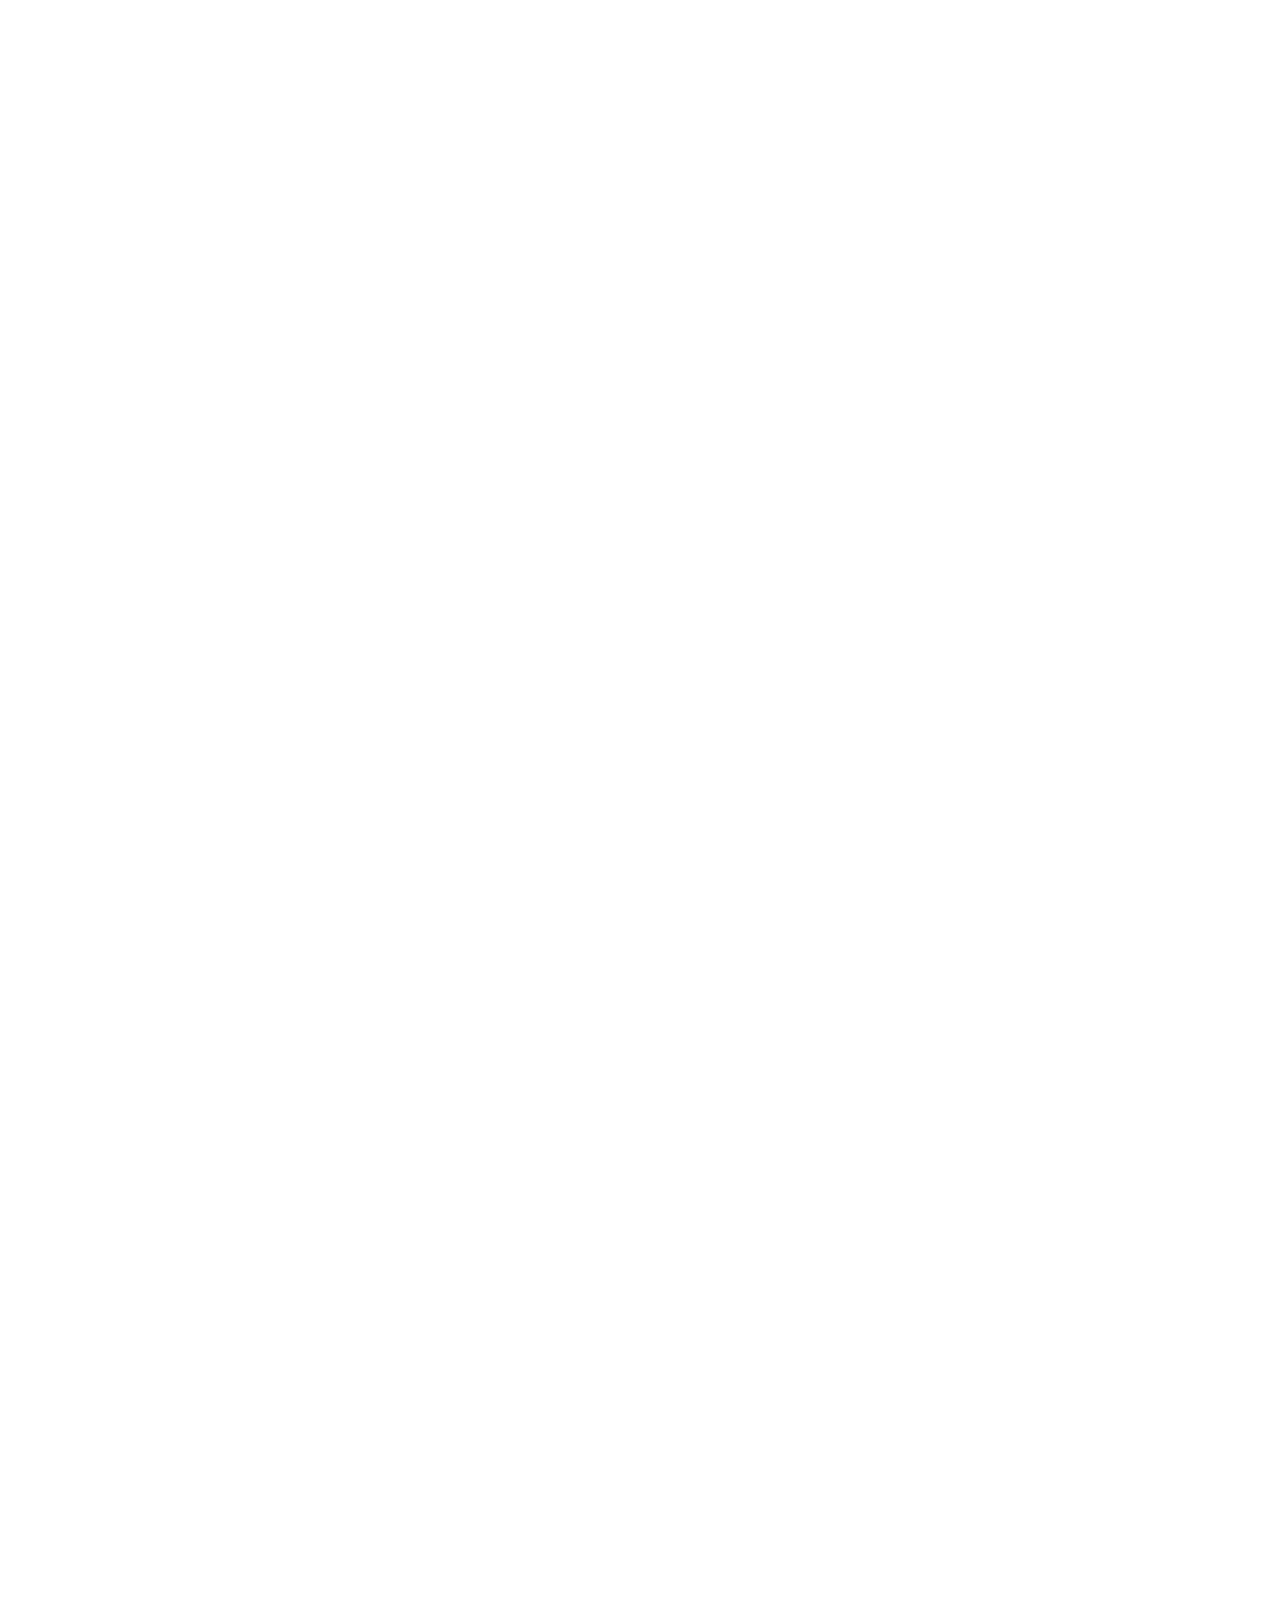
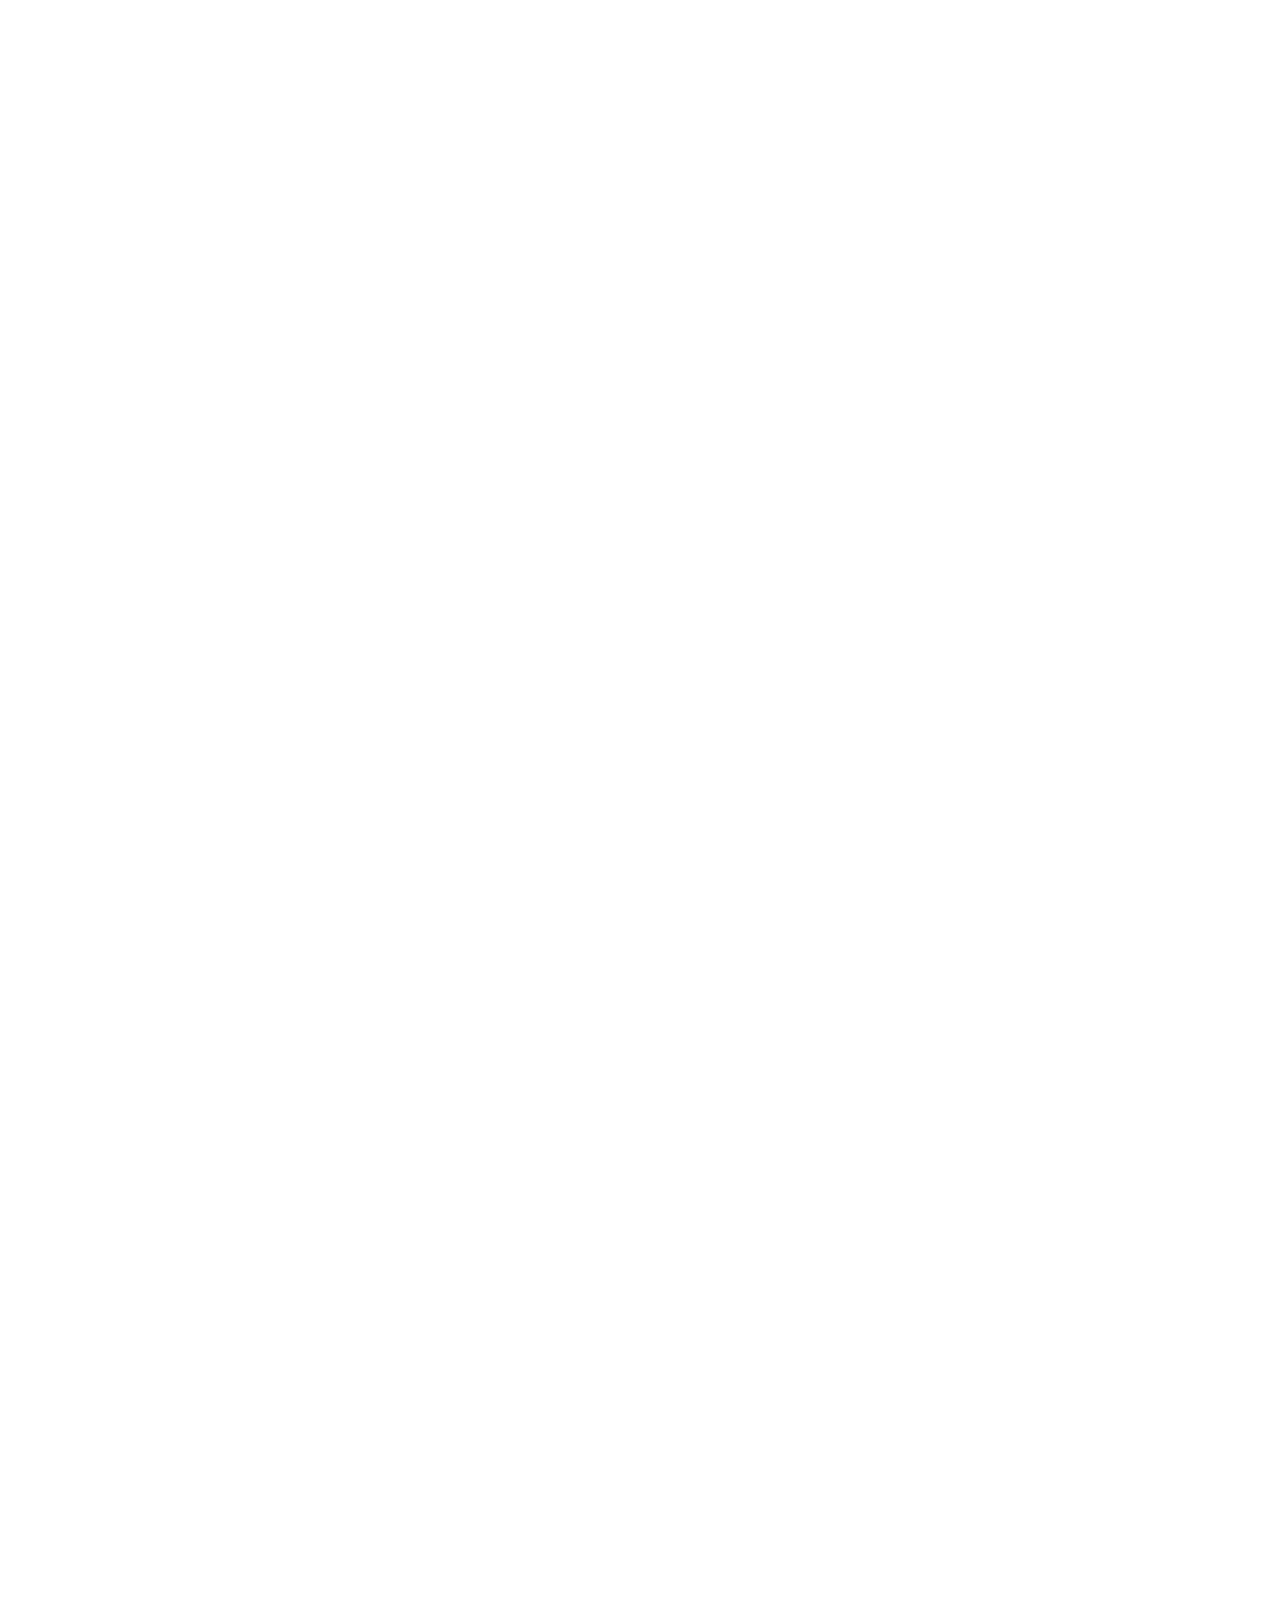
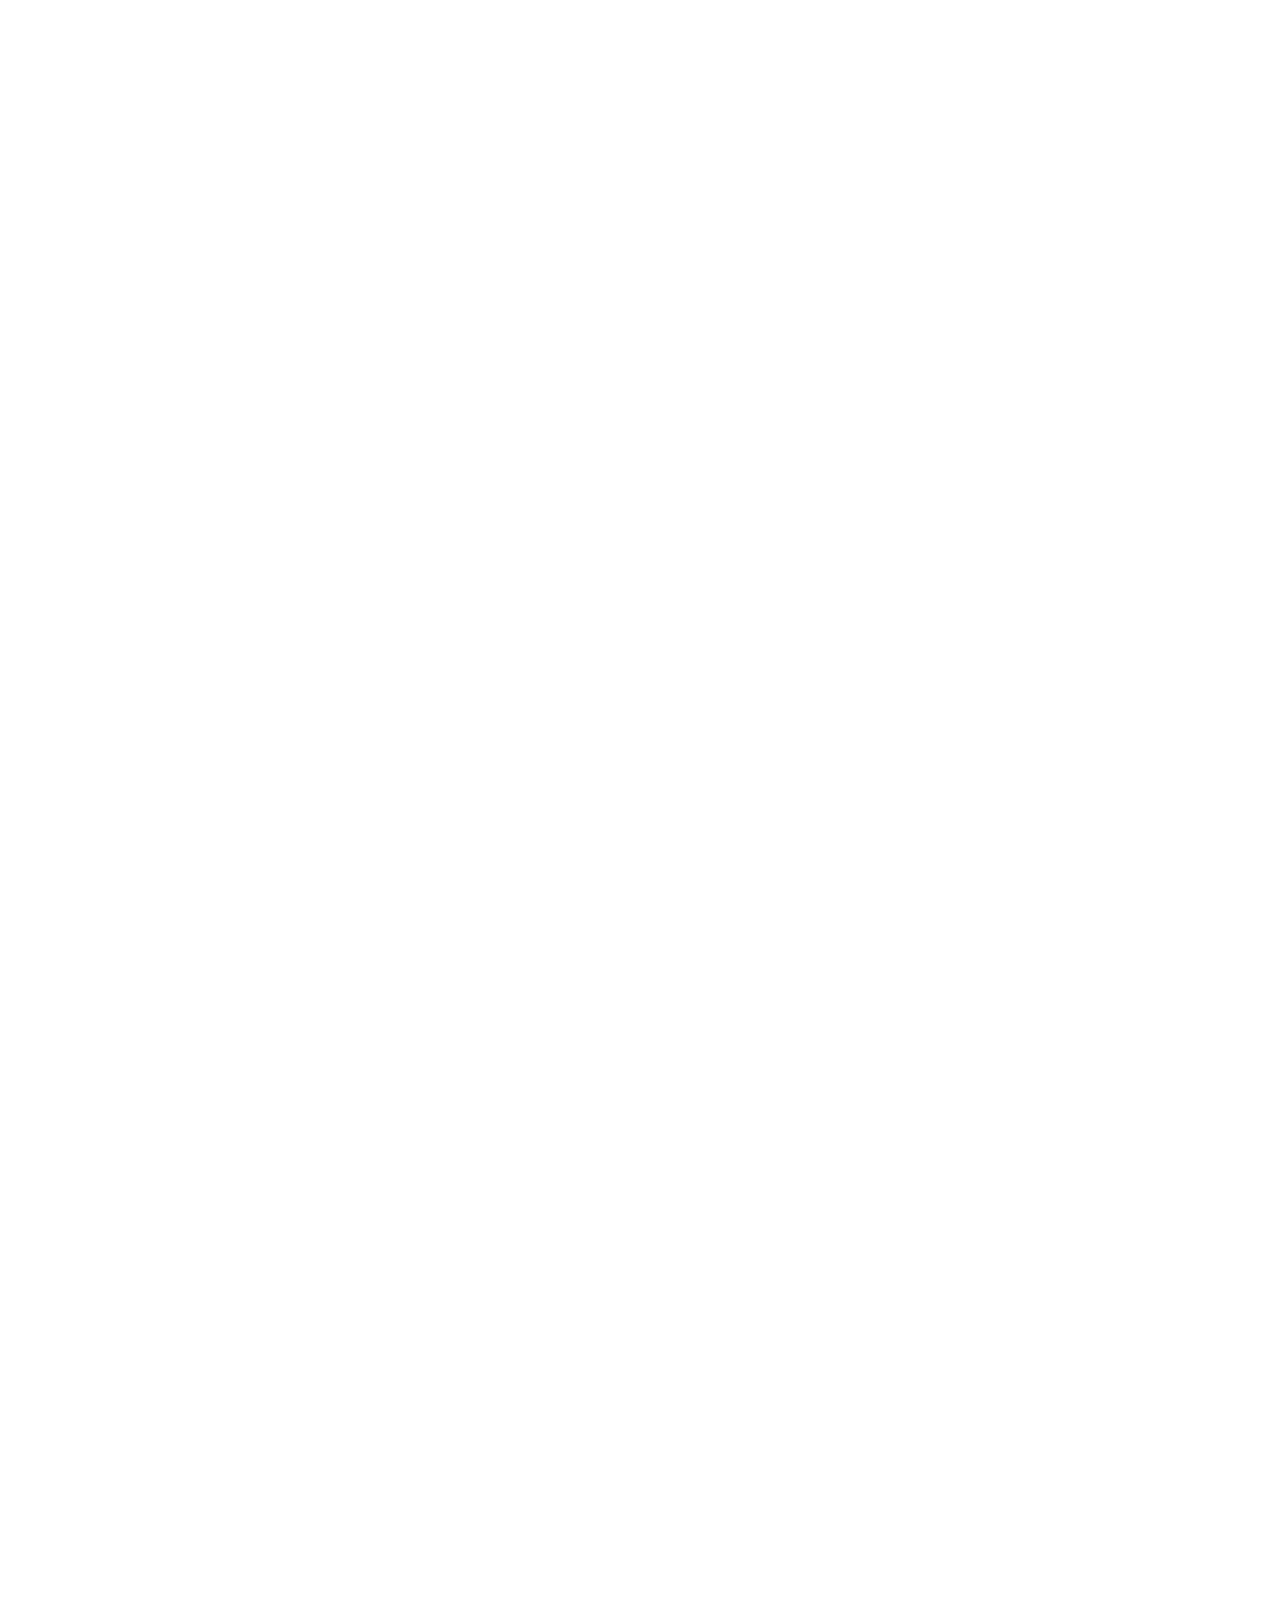
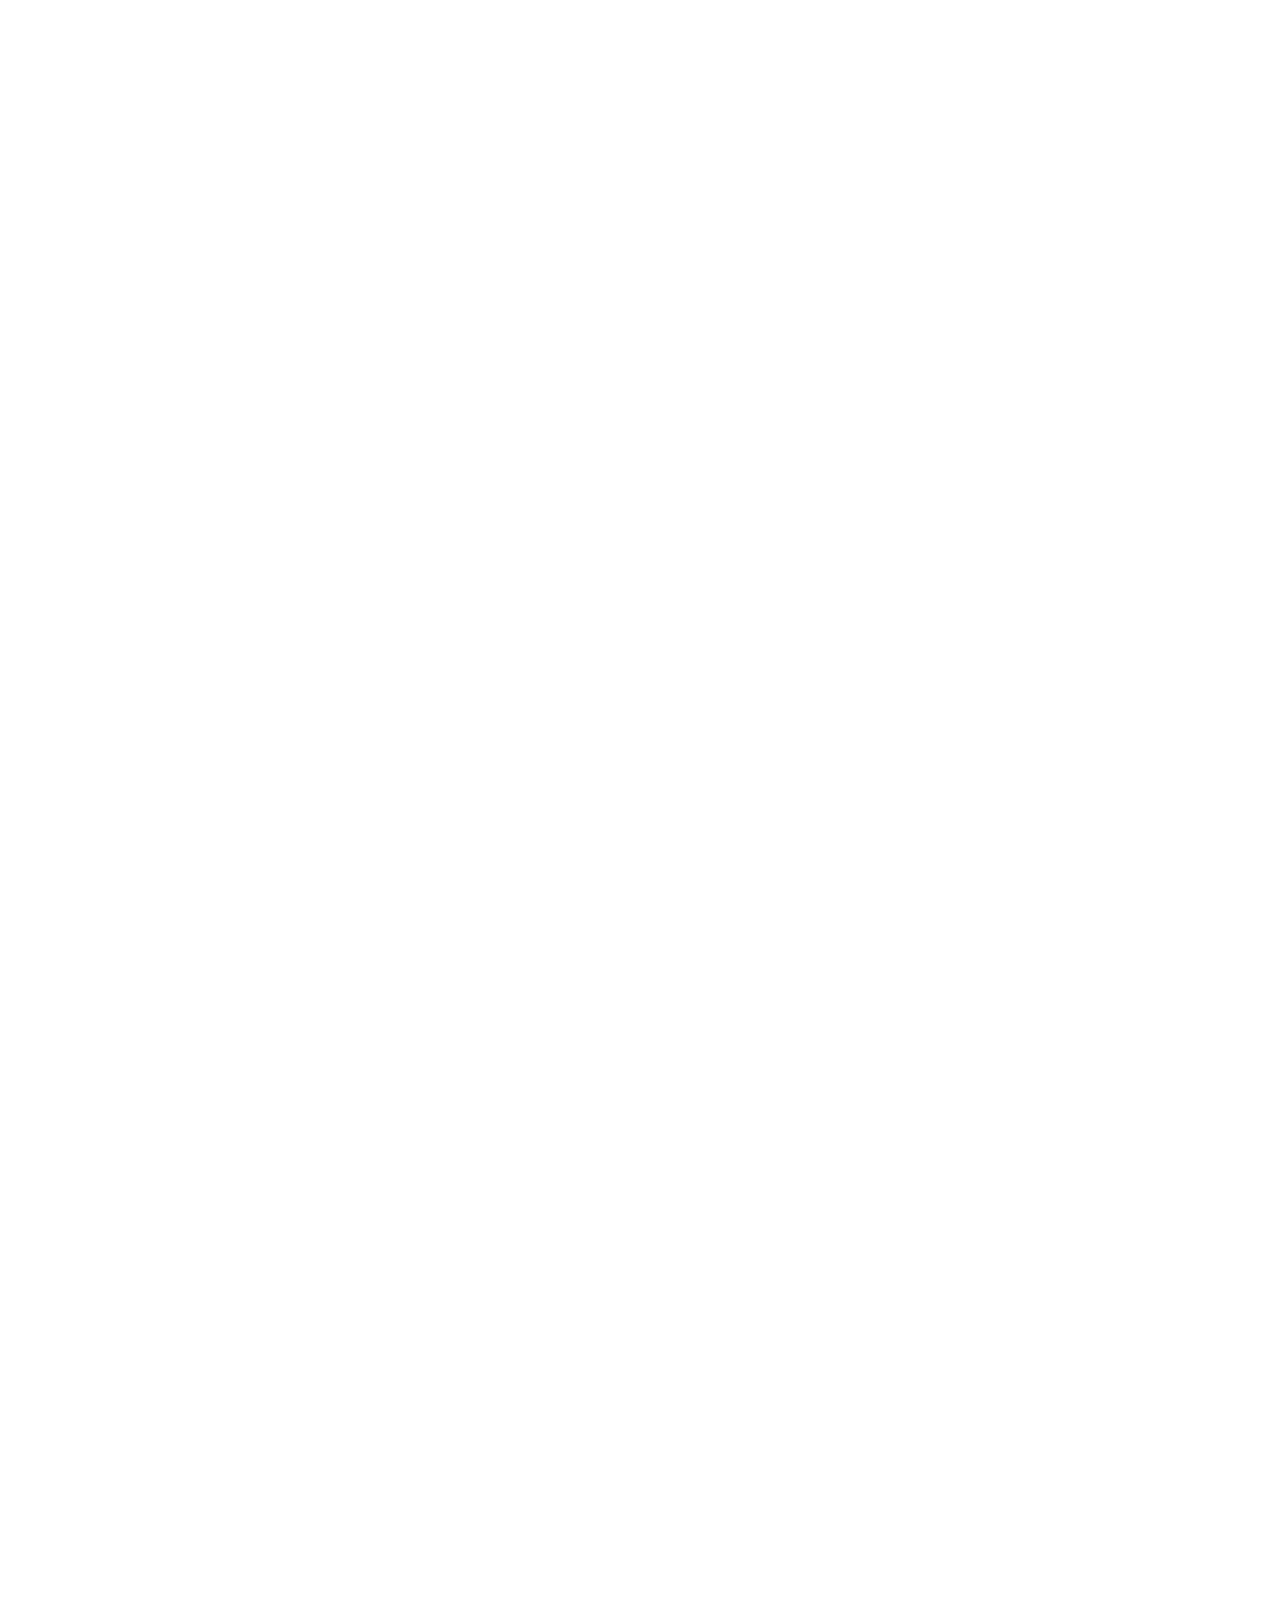
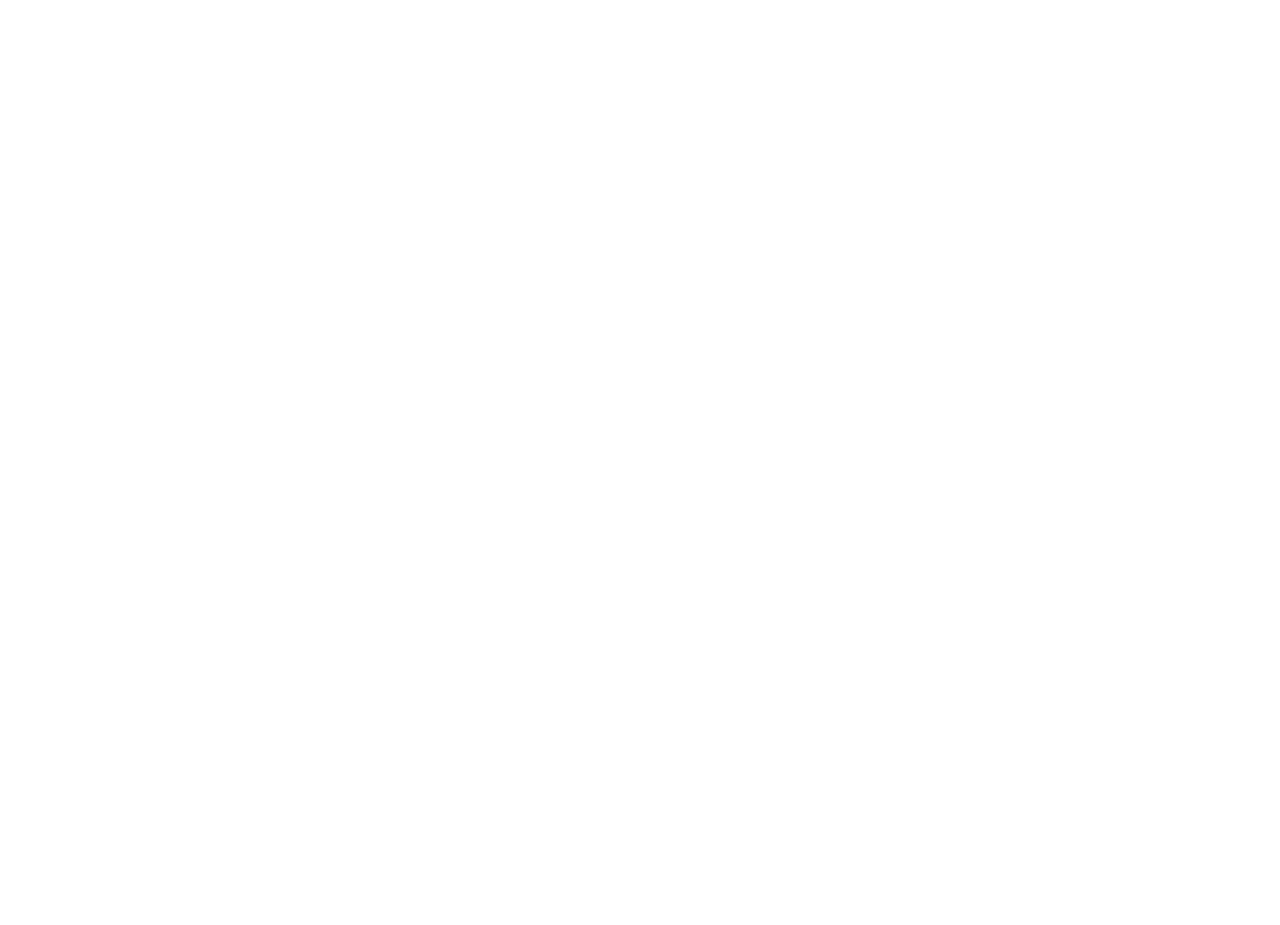
==== index.html @ 0bf63fc5 "Add files via upload" ====
<!DOCTYPE html>
<html lang="en">
<head>
    <meta charset="UTF-8">
    <meta name="viewport" content="width=device-width, initial-scale=1.0">
    <link rel="stylesheet" href="https://cdnjs.cloudflare.com/ajax/libs/font-awesome/6.5.2/css/all.min.css" integrity="sha512-SnH5WK+bZxgPHs44uWIX+LLJAJ9/2PkPKZ5QiAj6Ta86w+fsb2TkcmfRyVX3pBnMFcV7oQPJkl9QevSCWr3W6A==" crossorigin="anonymous" referrerpolicy="no-referrer" />
    <link rel="stylesheet" href="style.css">
    <title>Document</title>
</head>
<body>
    <header>
        <nav class="top">
            <span><i class="fa-solid fa-truck"></i> fast delivery</span>
            <span>egypt</span>
        </nav>
        <nav class="sec-top">
            <img src="images/logo.png" alt="">
            <div class="search-con">
                <i class="fa-solid fa-search"></i>
                <input type="text" placeholder="search...">
            </div>
            <ul>
                <li><a href="#"><i class="fa-regular fa-circle-user"></i></a></li>
                <li><a href="#"><i class="fa-solid fa-cart-shopping"></i></a></li>
                <li><a href="#"><i class="fa-regular fa-heart"></i></a></li>
                <li><a href="#"><i class="fa-solid fa-caret-left"></i></a></li>
            </ul>
        </nav>
    </header>
    <section class="section sec1">
        <img class="first-img" src="images/charles-gaudreault-xXofYCc3hqc-unsplash-removebg-preview 1.png" alt="">
        <div class="sec-right">
            <h3>welcome to our <span>website</span></h3>
            <p>
                where we offer you the best nutritional supplements to achieve optimal health and well-being.
                We believe in the importance of balanced nutrition and healthy eating habits to enhance a better lifestyle. 
                We provide a diverse range of high-quality dietary products specifically designed to meet your health needs. 
                Our varied selection of nutritional supplements includes carefully chosen natural ingredients such as vitamins, essential minerals, amino acids, and herbal extracts. 
                We work with top manufacturing companies in the nutritional supplement industry to ensure the quality of the products we offer. 
                We meticulously test our products according to the highest industry standards to guarantee the effectiveness and safety of each item. 
                Regardless of your individual health requirements, we strive to meet them by offering a wide range of diverse nutritional supplements. 
                Whether you are looking to boost energy and vitality, build muscle, strengthen your immune system, or improve digestion, we have the perfect product for you.
            </p>
            <a href="#" class="shopbtn">shop now</a>
            <div class="links">
                <span>follow us :</span>
                <i class="fa-brands fa-instagram"></i>
                <i class="fa-brands fa-square-facebook"></i>
                <i class="fa-brands fa-x-twitter"></i>
            </div>
        </div>
        <div class="sec-left">
            <img src="images/Mask group.png" alt="">
            <h3>You will find everything you need at amazing prices</h3>
            <p>
                Shop with confidence as we provide excellent customer service and detailed guidance on product usage and recommended dosages. 
                We believe in the importance of promoting nutritional awareness and providing our customers with the necessary information to make informed and healthy choices. 
                Join us today and embark on your journey towards better health and a more active and fulfilling life. 
                Explore our wide range of nutritional supplements and get the support you need to achieve your health goals.
            </p>
            <div class="signbtns">
                <a href="#"><i class="fa-solid fa-l"></i></a>
                <a href="#"><i class="fa-solid fa-s"></i></a>
            </div>
        </div>
    </section>
    <section class="section sec3">
        <div class="column">
            <div class="image-con">
                <img src="images/img1.png" alt="">
                <h3>pre workout</h3>
            </div>
            <div class="image-con">
                <img src="images/img2.png" alt="">
                <h3>pre workout and energy</h3>
            </div>
            <div class="image-con">
                <img src="images/img3.png" alt="">
                <h3>whey protein</h3>
            </div>
        </div>
        <div class="column">
            <div class="image-con">
                <img src="images/img4.png" alt="">
                <h3>post workout and recovery</h3>
            </div>
            <div class="image-con">
                <img src="images/img5.png" alt="">
                <h3>mass gainers</h3>
            </div>
        </div>
        <div class="column">
            <div class="image-con">
                <img src="images/img6.png" alt="">
                <h3>recovery</h3>
            </div>
            <div class="image-con">
                <img src="images/img7.png" alt="">
                <h3>fat burners</h3>
            </div>
        </div>
    </section>
    <section class="section sec4">
        <h3 class="main-title">offers</h3>
        <div class="cardsWraper">
            <div class="offers">
                <img class="offer" src="images/slider 1.png" alt="">
                <img class="offer" src="images/slider 1.png" alt="">
                <img class="offer" src="images/slider 1.png" alt="">
            </div>
            <div class="sec-offer-con">
                <img class="sec-offer" src="images/slider 1.png" alt="">
                <img class="sec-offer" src="images/slider 1.png" alt="">
            </div>
        </div>
    </section>
    <section class="section sec2">
        <img src="images/Group 1.png" alt="" class="poster">
        <div class="most-selling-con">
            <h3 class="main-title">Most sellers</h3>
            <div class="pro-cards">
                <div class="pro-card">
                    <span class="sold">sold out</span>
                    <div class="img-con">
                        <img src="images/IMG_20230422_012221_579.png" alt="">    
                        <div class="shadow-con">
                            <div class="buttons">
                                <a href="" class="cart"><i class="fa-solid fa-cart-shopping"></i></a>
                                <a href=""><i class="fa-regular fa-heart"></i></a>
                            </div>
                        </div>   
                    </div>
                    <div class="details-con">
                        <h3>MR.X whey ripped</h3>
                        <p>Lorem ipsum dolor sit amet consectetur adipisicing elit. Velit corrupti natus modi ut doloribus atque. Provident cupiditate facere quas vel.</p>
                        <span class="rev">100 review</span>
                        <div style="width: 100%;display: flex; justify-content: space-around; align-items: center;flex-direction: row;flex-wrap: nowrap;">
                            <span class="prev">1000 LE</span>
                            <span class="price">999 LE</span>
                        </div>
                    </div>
                </div>
                <div class="pro-card">
                    <div class="img-con">
                        <img src="images/IMG_20230422_012221_579.png" alt="">    
                        <div class="shadow-con">
                            <div class="buttons">
                                <a href="" class="cart"><i class="fa-solid fa-cart-shopping"></i></a>
                                <a href=""><i class="fa-regular fa-heart"></i></a>
                            </div>
                        </div>   
                    </div>
                    <div class="details-con">
                        <h3>MR.X whey ripped</h3>
                        <p>Lorem ipsum dolor sit amet consectetur adipisicing elit. Velit corrupti natus modi ut doloribus atque. Provident cupiditate facere quas vel.</p>
                        <span class="rev">100 review</span>
                        <div style="width: 100%;display: flex; justify-content: space-around; align-items: center;flex-direction: row;flex-wrap: nowrap;">
                            <span class="prev">1000 LE</span>
                            <span class="price">999 LE</span>
                        </div>
                    </div>
                </div>
                <div class="pro-card">
                    <div class="img-con">
                        <img src="images/IMG_20230422_012221_579.png" alt="">    
                        <div class="shadow-con">
                            <div class="buttons">
                                <a href="" class="cart"><i class="fa-solid fa-cart-shopping"></i></a>
                                <a href=""><i class="fa-regular fa-heart"></i></a>
                            </div>
                        </div>   
                    </div>
                    <div class="details-con">
                        <h3>MR.X whey ripped</h3>
                        <p>Lorem ipsum dolor sit amet consectetur adipisicing elit. Velit corrupti natus modi ut doloribus atque. Provident cupiditate facere quas vel.</p>
                        <span class="rev">100 review</span>
                        <div style="width: 100%;display: flex; justify-content: space-around; align-items: center;flex-direction: row;flex-wrap: nowrap;">
                            <span class="prev">1000 LE</span>
                            <span class="price">999 LE</span>
                        </div>
                    </div>
                </div>
                <div class="pro-card">
                    <div class="img-con">
                        <img src="images/IMG_20230422_012221_579.png" alt=""> 
                        <div class="shadow-con">
                            <div class="buttons">
                                <a href="" class="cart"><i class="fa-solid fa-cart-shopping"></i></a>
                                <a href=""><i class="fa-regular fa-heart"></i></a>
                            </div>
                        </div>   
                    </div>
                    <div class="details-con">
                        <h3>MR.X whey ripped</h3>
                        <p>Lorem ipsum dolor sit amet consectetur adipisicing elit. Velit corrupti natus modi ut doloribus atque. Provident cupiditate facere quas vel.</p>
                        <span class="rev">100 review</span>
                        <div style="width: 100%;display: flex; justify-content: space-around; align-items: center;flex-direction: row;flex-wrap: nowrap;">
                            <span class="prev">1000 LE</span>
                            <span class="price">999 LE</span>
                        </div>
                    </div>
                </div>
                
            </div>
        </div>
    </section>
    <section class="section sec4">
        <div class="selling-con">
            <h3 class="main-title">New</h3>
            <div class="pro-cards">
                <div class="pro-card">
                    <span class="sold">sold out</span>
                    <div class="img-con">
                        <img src="images/IMG_20230422_012221_579.png" alt="">    
                        <div class="shadow-con">
                            <div class="buttons">
                                <a href="" class="cart"><i class="fa-solid fa-cart-shopping"></i></a>
                                <a href=""><i class="fa-regular fa-heart"></i></a>
                            </div>
                        </div>   
                    </div>
                    <div class="details-con">
                        <h3>MR.X whey ripped</h3>
                        <p>Lorem ipsum dolor sit amet consectetur adipisicing elit. Velit corrupti natus modi ut doloribus atque. Provident cupiditate facere quas vel.</p>
                        <span class="rev">100 review</span>
                        <div style="width: 100%;display: flex; justify-content: space-around; align-items: center;flex-direction: row;flex-wrap: nowrap;">
                            <span class="prev">1000 LE</span>
                            <span class="price">999 LE</span>
                        </div>
                    </div>
                </div>
                <div class="pro-card">
                    <div class="img-con">
                        <img src="images/IMG_20230422_012221_579.png" alt="">    
                        <div class="shadow-con">
                            <div class="buttons">
                                <a href="" class="cart"><i class="fa-solid fa-cart-shopping"></i></a>
                                <a href=""><i class="fa-regular fa-heart"></i></a>
                            </div>
                        </div>   
                    </div>
                    <div class="details-con">
                        <h3>MR.X whey ripped</h3>
                        <p>Lorem ipsum dolor sit amet consectetur adipisicing elit. Velit corrupti natus modi ut doloribus atque. Provident cupiditate facere quas vel.</p>
                        <span class="rev">100 review</span>
                        <div style="width: 100%;display: flex; justify-content: space-around; align-items: center;flex-direction: row;flex-wrap: nowrap;">
                            <span class="prev">1000 LE</span>
                            <span class="price">999 LE</span>
                        </div>
                    </div>
                </div>
                <div class="pro-card">
                    <div class="img-con">
                        <img src="images/IMG_20230422_012221_579.png" alt="">    
                        <div class="shadow-con">
                            <div class="buttons">
                                <a href="" class="cart"><i class="fa-solid fa-cart-shopping"></i></a>
                                <a href=""><i class="fa-regular fa-heart"></i></a>
                            </div>
                        </div>   
                    </div>
                    <div class="details-con">
                        <h3>MR.X whey ripped</h3>
                        <p>Lorem ipsum dolor sit amet consectetur adipisicing elit. Velit corrupti natus modi ut doloribus atque. Provident cupiditate facere quas vel.</p>
                        <span class="rev">100 review</span>
                        <div style="width: 100%;display: flex; justify-content: space-around; align-items: center;flex-direction: row;flex-wrap: nowrap;">
                            <span class="prev">1000 LE</span>
                            <span class="price">999 LE</span>
                        </div>
                    </div>
                </div>
                <div class="pro-card">
                    <div class="img-con">
                        <img src="images/IMG_20230422_012221_579.png" alt=""> 
                        <div class="shadow-con">
                            <div class="buttons">
                                <a href="" class="cart"><i class="fa-solid fa-cart-shopping"></i></a>
                                <a href=""><i class="fa-regular fa-heart"></i></a>
                            </div>
                        </div>   
                    </div>
                    <div class="details-con">
                        <h3>MR.X whey ripped</h3>
                        <p>Lorem ipsum dolor sit amet consectetur adipisicing elit. Velit corrupti natus modi ut doloribus atque. Provident cupiditate facere quas vel.</p>
                        <span class="rev">100 review</span>
                        <div style="width: 100%;display: flex; justify-content: space-around; align-items: center;flex-direction: row;flex-wrap: nowrap;">
                            <span class="prev">1000 LE</span>
                            <span class="price">999 LE</span>
                        </div>
                    </div>
                </div>
                
            </div>
        </div>
    </section>
    <section class="section sec4">
        <div class="selling-con">
            <div class="filters">
                <span class="selected">whey protein</span>
                <span>mass gainers</span>
                <span>recovery</span>
                <span>pre workout</span>
                <span>fat burners</span>
                <span>pre workout and energy</span>
                <span>post workout and recovery</span>
            </div>
            <div class="pro-cards">
                <div class="pro-card">
                    <span class="sold">sold out</span>
                    <div class="img-con">
                        <img src="images/IMG_20230422_012221_579.png" alt="">    
                        <div class="shadow-con">
                            <div class="buttons">
                                <a href="" class="cart"><i class="fa-solid fa-cart-shopping"></i></a>
                                <a href=""><i class="fa-regular fa-heart"></i></a>
                            </div>
                        </div>   
                    </div>
                    <div class="details-con">
                        <h3>MR.X whey ripped</h3>
                        <p>Lorem ipsum dolor sit amet consectetur adipisicing elit. Velit corrupti natus modi ut doloribus atque. Provident cupiditate facere quas vel.</p>
                        <span class="rev">100 review</span>
                        <div style="width: 100%;display: flex; justify-content: space-around; align-items: center;flex-direction: row;flex-wrap: nowrap;">
                            <span class="prev">1000 LE</span>
                            <span class="price">999 LE</span>
                        </div>
                    </div>
                </div>
                <div class="pro-card">
                    <div class="img-con">
                        <img src="images/IMG_20230422_012221_579.png" alt="">    
                        <div class="shadow-con">
                            <div class="buttons">
                                <a href="" class="cart"><i class="fa-solid fa-cart-shopping"></i></a>
                                <a href=""><i class="fa-regular fa-heart"></i></a>
                            </div>
                        </div>   
                    </div>
                    <div class="details-con">
                        <h3>MR.X whey ripped</h3>
                        <p>Lorem ipsum dolor sit amet consectetur adipisicing elit. Velit corrupti natus modi ut doloribus atque. Provident cupiditate facere quas vel.</p>
                        <span class="rev">100 review</span>
                        <div style="width: 100%;display: flex; justify-content: space-around; align-items: center;flex-direction: row;flex-wrap: nowrap;">
                            <span class="prev">1000 LE</span>
                            <span class="price">999 LE</span>
                        </div>
                    </div>
                </div>
                <div class="pro-card">
                    <div class="img-con">
                        <img src="images/IMG_20230422_012221_579.png" alt="">    
                        <div class="shadow-con">
                            <div class="buttons">
                                <a href="" class="cart"><i class="fa-solid fa-cart-shopping"></i></a>
                                <a href=""><i class="fa-regular fa-heart"></i></a>
                            </div>
                        </div>   
                    </div>
                    <div class="details-con">
                        <h3>MR.X whey ripped</h3>
                        <p>Lorem ipsum dolor sit amet consectetur adipisicing elit. Velit corrupti natus modi ut doloribus atque. Provident cupiditate facere quas vel.</p>
                        <span class="rev">100 review</span>
                        <div style="width: 100%;display: flex; justify-content: space-around; align-items: center;flex-direction: row;flex-wrap: nowrap;">
                            <span class="prev">1000 LE</span>
                            <span class="price">999 LE</span>
                        </div>
                    </div>
                </div>
            </div>
        </div>
    </section>
    <section class="section sec4">
        <div class="first-why">
            <div class="con1st">
                <h2>Why choose us?</h2>
                <p>Lorem Ipsum is simply dummy text of the printing and typesetting industry. 
                    Lorem Ipsum has been the industry's standard dummy text ever since the 1500s, when an unknown printer took a galley of type and scrambled it to make a type specimen book.
                    It has survived not only five centuries, but also the leap into electronic typesetting, remaining essentially unchanged. 
                    It was popularised in the 1960s with the release of Letraset sheets containing Lorem Ipsum passages, and more recently with desktop publishing software like Aldus PageMaker including versions of Lorem Ipsum.
                </p>
            </div>
            <div class="con2end">
                <div style="width: 80%;position: relative;">
                    <h3>the best supplements</h3>
                    <img src="images/anastase-maragos-7kEpUPB8vNk-unsplash 1.png" alt="">
                </div>
            </div>
        </div>
        <div class="second-why">
            <img class="bg-image" src="images/humphrey-muleba-dDp-6pXrYik-unsplash 1.png" alt="">
            <div class="cards">
                <div class="card">
                    <span>1000</span>
                    <div>
                        <span>clients</span>
                    </div>  
                </div>
                <div class="card">
                    <span>1000</span>
                    <div>
                        <span>products</span>
                    </div>
                </div>
                <div class="card">
                    <span>1000</span>
                    <div>
                        <span>countries</span>
                    </div>
                </div>
            </div>
        </div>
    </section>
    <section class="section sec5">
        <div class="contact-con">
            <h3>contact us</h3>
            <p>Feel free to contact us any time. We will get 
                back to you as soon as we can
            </p>
            <form class="inputs">
                <input type="text" placeholder="Name.." >
                <input type="email" placeholder="Email...">
                <input type="text" placeholder="Message...">
                <button>send</button>
            </form>
        </div>  
        <div class="left">
            <div class="links">
                <i class="fa-brands fa-instagram"></i>
                <i class="fa-brands fa-square-facebook"></i>
                <i class="fa-brands fa-x-twitter"></i>
            </div>
        </div>
        <div class="floating-con">
            <h3>contact information</h3>
            <ul>
                <li>mo@mail.com</li>
                <li>01012121212</li>
                <li>egypt-al buhirah</li>
                <li>20/2/2020</li>
                <li>24/7</li>
            </ul>
        </div>
    </section>
    <section class="section footer">
        <div class="sec">
            <ul>
                <li>
                    <span>
                        <i class="fa-solid fa-copyright"></i> 
                        2020
                    </span>
                </li>
                <li><img width="200px" src="images/logo.png" alt=""></li>
                <li><p>Contact us to get the 
                    best types of 
                    supplements at the 
                    best prices</p></li>
            </ul>
            <ul>
                <li>
                    <span>
                        <i class="fa-solid fa-copyright"></i> 
                        2020
                    </span>
                </li>
                <li class="head">countries</li>
                <li>abo dhabi</li>
                <li>lebnan</li>
                <li>egypt</li>
                <li>dubai</li>
            </ul>
            <ul>
                <li>
                    <span>
                        <i class="fa-solid fa-copyright"></i> 
                        2020
                    </span>
                </li>
                <li class="head">Subscribe to our newsletter</li>
                <li>Monthly digest of what's new 
                    and exciting from us.
                </li>
                <li><div><input type="text" placeholder="your mail">
                    <button>subscribe</button>
                </div></li>
            </ul>
        </div>
        <div class="third">
            <p>@2022 company,all rights reserved. </p>
        </div>
    </section>
    <script src="script.js"></script>
</body>
</html>
---- style.css ----
*{
    padding: 0;
    margin: 0;
    box-sizing: border-box;
    transition: 0.2s ease;
    user-select: none;
    perspective: initial;
}
:root{
    --main-color:#306FEF;
    --sec-color:#698CC4;
    --black-color:#1C1C1C;
    --black2-color:#373737;
    --transparent-color:#37373749;
    --black3-color:#847F7F;
    --white-color:#E8E8E8;
    --white2-color:#D3D3D3;
    --white3-color:#C6C2C2;
    --white4-color:#F0F0F0;
    --red-color:#FF0303;
    --green-color:#34EF30;
}
body{
    width: 100%;
    min-height: 100vh;
    display: flex;
    justify-content: start;
    align-items: center;
    flex-direction: column;
    background-color: #FFFFFF;
    overflow-x:hidden ;
}
::-webkit-scrollbar{
    width: 15px;
}
::-webkit-scrollbar-track{
    background: #FFFFFF;
}
::-webkit-scrollbar-thumb{
    background: transparent;
    border-radius: 30px;
    border: 2px solid var(--main-color);
}
header{
    width: 100%;
    display: flex;
    justify-content: center;
    align-items: center;
    flex-direction: column;
}
header .top{
    background-color: var(--black-color);
    width: 100%;
    height: 50px;
    display: flex;
    justify-content: space-between;
    align-items: center;
    flex-direction: row;
    flex-wrap: nowrap;
    opacity: 0;
    animation: showcoontent3 0.3s ease-in-out  0.6s 1 forwards;
}
header .top span{
    color: var(--white-color);
    width: 20%;
    height: 100%;
    display: flex;
    align-items: center;
    justify-content: center;
    text-transform: capitalize;
    font-size: 18px;
}
header .top span i{margin-right: 10px;}
header .top span:nth-child(2){
    border-left: 1px solid var(--white-color);
    border-right: 1px solid var(--white-color);
}
header .sec-top{
    width: 100%;
    height: 100px;
    display: flex;
    flex-direction: row;
    flex-wrap: nowrap;
    justify-content: space-around;
    align-items: center;
    opacity: 0;
    animation: showcoontent3 0.5s ease-in-out  0.6s 1 forwards;
}
header .sec-top img{
    width: 15%;
}
header .sec-top .search-con{
    width: 35%;
    height: fit-content;
    background-color: var(--white4-color);
    border-radius: 30px;
    color: var(--black3-color);
}
header .sec-top .search-con i{
    font-size: 20px;
    margin: 0 0 0 20px;
}
header .sec-top .search-con input{
    color: var(--black3-color);
    width: 80%;
    height: 50px;
    padding: 0 10px;
    font-size: 20px;
    background: transparent;
    border: none;
    outline: none;
}
header .sec-top ul{
    display: flex;
    justify-content: center;
    align-items: center;
    flex-direction: row;
    flex-wrap: nowrap;
    list-style: none;
}
header .sec-top ul li{padding: 20px;}
header .sec-top ul li a{
    text-decoration: none;
    font-size: 25px;
    color: var(--black-color);
}
header .sec-top ul li a:hover{
    color: var(--black3-color);
}
.section{
    width: 100%;
    height: 100vh;
    display: flex;
    justify-content: center;
    align-items: center;
    overflow: hidden;
    opacity: 0;
    animation: showcoontent 0.5s ease-in-out  0.6s 1 forwards;

}
.section.sec1{flex-direction: row;position: relative;height: 85vh;}
.section.sec1 .first-img{
    width: 35%;
    z-index: 20;
    position: absolute;
    bottom: 0;
    opacity: 0;
    animation: showcoontent2 0.6s ease-in-out  0.6s 1 forwards;
}
.sec1 .sec-right{
    width: 50%;
    height: 100%;
    background-color: var(--white-color);
    display: flex;
    justify-content: center;
    align-items: start;
    flex-direction: column;
    color: var(--black-color);
    gap: 10%;
    
}
.sec1 .sec-right h3{
    font-size: 30px;
    margin-left: 20px;
    opacity: 0;
    animation: showcoontent1 0.6s ease-in-out  0.6s 1 forwards;
}
.sec1 .sec-right h3 span{
    color: var(--main-color);
}
.sec1 .sec-right p{
    width: 70%;
    margin-left: 20px;
    font-size: 18px;
    opacity: 0;
    animation: showcoontent1 0.6s ease-in-out  0.6s 1 forwards;
}
.sec1 .sec-right .shopbtn{
    text-decoration: none;
    text-transform: uppercase;
    font-size: 20px;
    color: var(--white4-color);
    background-color: var(--main-color);
    margin-left: 20px;
    width: 25%;
    text-align: center;
    padding: 10px 0;
    border-radius: 30px;
    opacity: 0;
    animation: showcoontent1 0.6s ease-in-out  0.6s 1 forwards;
}
.sec1 .sec-right .shopbtn:hover{
    background-color: var(--sec-color);
}
.sec1 .sec-right .links{
    color: var(--black-color);
    margin-left: 20px;
    width: 40%;
    display: flex;
    justify-content: space-around;
    align-items: center;
    flex-direction: row;
    opacity: 0;
    animation: showcoontent1 0.6s ease-in-out  0.6s 1 forwards;
}
.sec1 .sec-right .links span{font-size: 20px; text-transform: uppercase;}
.sec1 .sec-right .links i{font-size: 25px;cursor: pointer;}
.sec1 .sec-right .links i:hover{color: var(--black3-color);}
.sec1 .sec-left{
    width: 50%;
    height: 100%;
    background-color: var(--black2-color);
    display: flex;
    justify-content: center;
    align-items: center;
    flex-direction: column;
    gap: 7%;
    position: relative;
}
.sec1 .sec-left h3{
    position: absolute;
    right: -40%;
    font-size: 30px;
    transform: rotate(270deg);
    color: var(--sec-color);
    z-index: 19;
}
.sec1 .sec-left p{
    width: 60%;
    color: var(--white-color);
    font-size: 18px;    
    opacity: 0;
    animation: showcoontent1 1s ease-in-out  0.6s 1 forwards;
}
.sec1 .sec-left img{
    width: 30%;
    opacity: 0;
    animation: showcoontent3 1s ease-in-out  0.6s 1 forwards;
}
.sec1 .sec-left .signbtns{
    width: 60%;
    display: flex;
    justify-content: center;
    align-items: center;
    flex-direction: row;
    opacity: 0;
    animation: showcoontent1 1s ease-in-out  0.6s 1 forwards;
}
.sec1 .sec-left .signbtns a{
    text-decoration: none;
    margin: 20px;
    background-color:var(--main-color) ;
    border-radius: 50%;
    padding: 5px;
}
.sec1 .sec-left .signbtns a i{
    width: 40px;
    height: 40px;
    border-radius: 50%;
    display: flex;
    align-items: center;
    justify-content: center;
    font-size: 20px;
    color: var(--white4-color);
    border: 2px solid var(--white4-color);
}
.sec1 .sec-left .signbtns a:hover{
    background-color: var(--sec-color);
}
.sec2{flex-direction: column;height: 120vh;}
.sec2 .poster{
    width: 100%;
    opacity: 0;
    animation: showcoontent3 0.6s ease-in-out  0.6s 1 forwards;
}
.sec2 .most-selling-con{
    width: 100%;
    height: 55%;
    display: flex;
    justify-content: center;
    align-items: center;
    flex-direction: column;
}
.sec2 .most-selling-con .pro-cards{
    width: 100%;
    display: flex;
    justify-content: space-around;
    align-items: center;
    flex-direction: row;
    flex-wrap: wrap;
    overflow-y: auto;
    height: 80%;
    padding: 20px;
}
.sec2 .most-selling-con .pro-cards .pro-card{
    width: 20%;
    margin: 10px;
    height: 100%;
    cursor: pointer;
    position: relative;
    box-shadow: 0 -4px 25px var(--white4-color);
    opacity: 0;
    animation: showcoontent2 0.6s ease-in-out  0.6s 1 forwards;
}
.sec2 .most-selling-con .pro-cards .pro-card:hover{transform: scale(1.025);}
.sec2 .most-selling-con .pro-cards .pro-card:hover .img-con img{transform: scale(1.2);}

.sec2 .most-selling-con .pro-cards .pro-card .img-con{
    width: 100%;
    height: 50%;
    overflow: hidden;
    display: flex;
    justify-content: center;
    align-items: center;
    position: relative;
    background-color: var(--white4-color);
}
.sec2 .most-selling-con .pro-cards .pro-card .img-con .shadow-con{
    width: 100%;
    height: 100%;
    background-color: var(--transparent-color);
    position: absolute;
    bottom: 0;
    transform: translateY(100%);
}
.sec2 .most-selling-con .pro-cards .pro-card:hover .img-con .shadow-con{
    transform: translateY(0);
}
.sec2 .most-selling-con .pro-cards .pro-card .img-con .shadow-con .buttons{
    width: 100%;
    display: flex;
    justify-content: space-between;
    align-items: center;
    flex-direction: row;
    flex-wrap: nowrap;
    margin-top: 10px;
}
.sec2 .most-selling-con .pro-cards .pro-card .img-con .shadow-con .buttons a{
    text-decoration: none;
    width: 40px;
    height: 40px;
    margin: 10px;
    display: flex;
    justify-content: center;
    align-items: center;
    font-size: 30px;
    border-radius: 50%;
    background-color: var(--main-color);
    color: var(--white4-color);
}
.sec2 .most-selling-con .pro-cards .pro-card .img-con .shadow-con .buttons a:hover{
    color: var(--main-color);
    background-color: var(--white4-color);
}
.sec2 .most-selling-con .pro-cards .pro-card .img-con .shadow-con .buttons a.cart{
    background-color: var(--white4-color);
    color: var(--main-color);
    font-size: 25px;
}
.sec2 .most-selling-con .pro-cards .pro-card .img-con .shadow-con .buttons a.cart:hover{
    color: var(--white4-color);
    background-color: var(--main-color);
}
.sec2 .most-selling-con .pro-cards .pro-card .img-con img{width: 75%;}
.sec2 .most-selling-con .pro-cards .pro-card .details-con{
    width: 100%;
    height: 50%;
    padding: 10px;
    display: flex;
    justify-content: start;
    align-items: center;
    flex-direction: column;
}
.sec2 .most-selling-con .pro-cards .pro-card .details-con h3{
    color: var(--black-color);
    font-size: 20px;
}
.sec2 .most-selling-con .pro-cards .pro-card .details-con p{
    font-size: 15px;
}
.sec2 .most-selling-con .pro-cards .pro-card .details-con .rev{font-size: 12px; padding: 10px;}
.sec2 .most-selling-con .pro-cards .pro-card .details-con .prev{font-size: 15px; text-decoration: line-through;color: var(--black3-color);}
.sec2 .most-selling-con .pro-cards .pro-card .details-con .price{font-size: 20px; color: var(--main-color);}
.sec3{
    flex-direction: row;
    justify-content: space-around;
    margin: 10px;
    flex-wrap: wrap;
}
.sec3 .column{
    cursor: pointer;
    margin: 10px;
    width: 30%;
    height: 95%;
    display: flex;
    justify-content: center;
    align-items: center;
    flex-direction: column;
}
.sec3 .column .image-con{
    position: relative;
    width: 100%;
    margin: 5px;
    border: 1px solid #1C1C1C;
    overflow: hidden;
    opacity: 0;
    animation: showcoontent1 0.6s ease-in-out  0.6s 1 forwards;
}
.sec3 .column .image-con:hover img{
    transform: scale(1.1);
    opacity: 0.8;
}
.sec3 .column .image-con img{width: 100%;}
.sec3 .column .image-con h3{
    width: 100%;
    position: absolute;
    bottom: 15%;
    left: 5%;
    font-size: 40px;
    color: var(--white4-color);
}
.sec4{flex-direction: column;height: 80vh;}
.sec4 .selling-con{
    width: 100%;
    height: 80%;
    display: flex;
    justify-content: center;
    align-items: center;
    flex-direction: column;
}
.sec4 .selling-con .pro-cards{
    width: 100%;
    display: flex;
    justify-content: space-around;
    align-items: center;
    flex-direction: row;
    flex-wrap: wrap;
    overflow-y: auto;
    height: 80%;
    padding: 20px;
}
.sec4 .selling-con .pro-cards .pro-card{
    width: 20%;
    margin: 10px;
    height: 100%;
    cursor: pointer;
    position: relative;
    box-shadow: 0 -4px 25px var(--white4-color);
    opacity: 0;
    animation: showcoontent2 0.6s ease-in-out  0.6s 1 forwards;
}
.sec4 .selling-con .pro-cards .pro-card:hover{transform: scale(1.025);}
.sec4 .selling-con .pro-cards .pro-card:hover .img-con img{transform: scale(1.2);}

.sec4 .selling-con .pro-cards .pro-card .img-con{
    width: 100%;
    height: 50%;
    overflow: hidden;
    display: flex;
    justify-content: center;
    align-items: center;
    position: relative;
    background-color: var(--white4-color);
}
.sec4 .selling-con .pro-cards .pro-card .img-con .shadow-con{
    width: 100%;
    height: 100%;
    background-color: var(--transparent-color);
    position: absolute;
    bottom: 0;
    transform: translateY(100%);
}
.sec4 .selling-con .pro-cards .pro-card:hover .img-con .shadow-con{
    transform: translateY(0);
}
.sec4 .selling-con .pro-cards .pro-card .img-con .shadow-con .buttons{
    width: 100%;
    display: flex;
    justify-content: space-between;
    align-items: center;
    flex-direction: row;
    flex-wrap: nowrap;
    margin-top: 10px;
}
.sec4 .selling-con .pro-cards .pro-card .img-con .shadow-con .buttons a{
    text-decoration: none;
    width: 40px;
    height: 40px;
    margin: 10px;
    display: flex;
    justify-content: center;
    align-items: center;
    font-size: 30px;
    border-radius: 50%;
    background-color: var(--main-color);
    color: var(--white4-color);
}
.sec4 .selling-con .pro-cards .pro-card .img-con .shadow-con .buttons a:hover{
    color: var(--main-color);
    background-color: var(--white4-color);
}
.sec4 .selling-con .pro-cards .pro-card .img-con .shadow-con .buttons a.cart{
    background-color: var(--white4-color);
    color: var(--main-color);
    font-size: 25px;
}
.sec4 .selling-con .pro-cards .pro-card .img-con .shadow-con .buttons a.cart:hover{
    color: var(--white4-color);
    background-color: var(--main-color);
}
.sec4 .selling-con .pro-cards .pro-card .img-con img{width: 75%;}
.sec4 .selling-con .pro-cards .pro-card .details-con{
    width: 100%;
    height: 50%;
    padding: 10px;
    display: flex;
    justify-content: start;
    align-items: center;
    flex-direction: column;
}
.sec4 .selling-con .pro-cards .pro-card .details-con h3{
    color: var(--black-color);
    font-size: 20px;
}
.sec4 .selling-con .pro-cards .pro-card .details-con p{
    font-size: 15px;
}
.sec4 .selling-con .pro-cards .pro-card .details-con .rev{font-size: 12px; padding: 10px;}
.sec4 .selling-con .pro-cards .pro-card .details-con .prev{font-size: 15px; text-decoration: line-through;color: var(--black3-color);}
.sec4 .selling-con .pro-cards .pro-card .details-con .price{font-size: 20px; color: var(--main-color);}
.sec4 .filters{
    width: 80%;
    height: 25%;
    display: flex;
    justify-content: space-around;
    align-items: center;
    flex-direction: row;
    flex-wrap: wrap;
}
.sec4 .filters span{
    width: 20%;
    margin: 5px 20px;
    text-align: center;
    font-size: 20px;
    padding: 10px;
    color: var(--black-color);
    cursor: pointer;
    font-weight: 400;
    border: 1px solid var(--black-color);
    border-radius: 20px;
}
.sec4 .filters span:hover,.sec4 .filters span.selected{
    background-color: var(--black-color);
    color: var(--white4-color);
}
.pro-card .sold{
    width: 40%;
    text-align: center;
    padding:10px 5px ;
    background-color: var(--red-color);
    color: var(--white4-color);
    font-size: 20px;
    text-transform: uppercase;
    position: absolute;
    top: 0;
    right: 0;
    z-index: 25;
}
.pro-cards::-webkit-scrollbar{display: none;width: 0;}
.offers::-webkit-scrollbar{display: none;width: 0;}
.sec4 .cardsWraper{
    width: 100%;
    height: 100%;
    display: flex;
    justify-content: space-around;
    align-items: start;
    flex-direction: row;
    flex-wrap: wrap;
    margin-top: 30px;
}
.sec4 .sec-offer-con{
    width: 25%;
    height: 100%;
    display: flex;
    justify-content: start;
    gap: 10%;
    align-items: center;
    flex-direction: column;
}
.sec4 .sec-offer-con img{
    width: 100%;
    cursor: pointer;
}
.sec4 .sec-offer-con img:hover{
    opacity: 0.8;
}
.sec4 .cardsWraper .offers{
    width: 40%;
    height: 60%;
    display: grid;
    grid-auto-flow: column;
    grid-auto-columns: 100%;
    align-items: center;
    overflow-x:auto;
    scroll-snap-type:x mandatory ;
    scroll-behavior: smooth;
}
.sec4 .cardsWraper .offers .offer{
    min-width: 100%;
    height: 100%;
    overflow: hidden;
}
.sec4 .first-why{
    width: 100%;
    height: 60%;
    display: flex;
    justify-content: center;
    align-items: center;
    flex-direction: row;
    flex-wrap: wrap;
}
.sec4 .first-why .con1st , .sec4 .first-why .con2end{
    width: 45%;
    height: 100%;
    display: flex;
    justify-content: center;
    align-items: start;
    flex-direction: column;
    gap: 10%;
    color: var(--black-color);
}
.sec4 .first-why .con2end{align-items: center;}
.sec4 .first-why .con1st h2{
    font-size: 30px;
    margin-left: 15%;
}
.sec4 .first-why .con1st p{
    font-size: 18px;
    margin-left: 15%;
    width: 80%;
}
.sec4 .first-why .con2end img{ width: 100%;}
.sec4 .first-why .con2end div h3{
    width: 95%;
    color: var(--white3-color);
    font-size: 30px;
    text-transform: capitalize;
    padding: 20px 0;
    background-color: #FFFFFF;
    text-align: center;
    position: absolute;
    right: 2%;
    top: 45%;
}
.sec4 .second-why{
    margin-top: 20px;
    width: 100%;
    height: 40%;
    position: relative;
    overflow: hidden;
}
.sec4 .second-why .bg-image{width: 100%;}
.sec4 .second-why .cards{
    width: 100%;
    position: absolute;
    top: 0;
    height: 100%;
    display: flex;
    justify-content: space-around;
    align-items: center;
    flex-direction: row;
    flex-wrap: nowrap;
}
.sec4 .second-why .cards .card{
    width: 20%;
    display: flex;
    align-items: center;
    justify-content: center;
    flex-direction: column;
    height: 70%;
    position: relative;
    background-color: var(--white4-color);
}
.sec4 .second-why .cards .card span{font-size: 30px; color: var(--black-color);}
.sec4 .second-why .cards .card div span{font-size: 20px; color: var(--white4-color); text-transform: capitalize;}
.sec4 .second-why .cards .card div{
    width: 100%;
    height: 20%;
    position: absolute;
    bottom: 0;
    display: flex;
    justify-content: center;
    align-items: center;
    background-color: var(--sec-color);
}

.sec5{
    flex-direction: row;
    flex-wrap: wrap;
    position: relative;
}
.sec5 .contact-con{
    width: 85%;
    height: 100%;
    display: flex;
    flex-direction: column;
    justify-content: start;
    align-items: start;
    padding: 10% ;
    color: var(--black-color);
}
.sec5 .contact-con h3{
    font-size: 50px;
    margin-bottom: 20px;
}
.sec5 .contact-con p{
    font-size: 18px;
    width: 40%;
    margin-bottom: 20px;
}
.sec5 .contact-con .inputs{
    width: 60%;
    height: fit-content;
    display: flex;
    align-items: start;
    justify-content: center;
    flex-direction: column;
    gap: 40px;
}
.sec5 .contact-con .inputs input{
    width: 80%;
    height: 50px;
    font-size: 20px;
    border: none;
    outline: none;
    border-bottom: 1px solid var(--black-color);
}
.sec5 .contact-con .inputs button{
    width: 80%;
    height: 60px;
    font-size: 20px;
    text-transform: uppercase;
    border: none;
    outline: none;
    cursor: pointer;
    color: var(--white4-color);
    background-color: var(--black2-color);
}
.sec5 .contact-con .inputs button:hover{
    background-color: var(--sec-color);
    color: var(--black-color);
}
.sec5 .left{
    position: relative;
    width: 15%;
    height: 100%;
    background-color: var(--main-color);
}
.sec5 .floating-con{
    width: 35%;
    height: 70%;
    position: absolute;
    top: 15%;
    right: 0%;
    display: flex;
    padding: 60px;
    justify-content: start;
    align-items: start;
    flex-direction: column;
    gap: 10%;
    color: var(--white4-color);
    background-color: var(--black-color);
}
.sec5 .floating-con h3{
    text-transform: capitalize;
    font-size: 40px;
}
.sec5 .floating-con ul{
    list-style:circle;
    width: 100%;
}
.sec5 .floating-con ul li{
    width: 100%;
    margin: 10% 0;
    font-size: 30px;
}
.sec5 .left .links{
    position: absolute;
    bottom: 5%;
    color: var(--black-color);
    width: 100%;
    display: flex;
    justify-content: space-around;
    align-items: center;
    flex-direction: row;
    opacity: 0;
    animation: showcoontent1 0.6s ease-in-out  0.6s 1 forwards;
}
.sec5 .left .links i{font-size: 30px;cursor: pointer;}
.sec5 .left .links i:hover{color: var(--black3-color);}
.footer{
    height: 70vh;
    flex-direction: column;
    justify-content: start;
    background-color: var(--black-color);
}
.footer .sec span{
    display: flex;
    flex-direction: column;
    justify-content: center;
    align-items: center;
    color: var(--white4-color);
    font-size: 30px;
}
.footer .sec span i{
    font-size: 60px;
    width: 70px;
    height: 70px;
    display: flex;
    justify-content: center;
    align-items: center;
    margin-bottom: 10px;
    background-color: var(--main-color);
    border-radius: 50%;
    text-align: center;
}
.footer .sec{
    width: 100%;
    height: 75%;
    display: flex;
    justify-content: space-around;
    align-items: start;
    margin-top: 5%;
    flex-direction: row;
    flex-wrap: wrap;
}
.footer .sec ul{
    width: 20%;
    color: var(--white4-color);
    list-style: none;
    font-size: 18px;
}
.footer .sec ul li{
    width: 100%;
    text-align: center;
    margin-bottom: 30px;
}
.footer .sec ul li div{width: 100%;}
.footer .sec ul li div input{
    width: 70%;
    border:none;
    outline: none;
    font-size: 18px;
    height: 50px;
    border-radius: 10px;
    padding: 0px 5px;
}
.footer .sec ul li div button{
    width: 27%;
    border: none;
    outline: none;
    height: 50px;
    font-size: 18px;
    border-radius: 10px;
    color: var(--white4-color);
    background-color: var(--main-color);
    cursor: pointer;
}
.footer .sec ul .head{
    font-size: 25px;
    font-weight: 600;
}
.footer .third{
    width: 80%;
    border-top: 2px solid var(--white4-color);
}
.footer .third p{
    margin: 20px;
    letter-spacing: 3px;
    font-size: 18px;
    color: var(--white4-color);
}
.main-title {
    text-transform: uppercase;
    margin: auto;
    color: var(--black-color);
    border: 2px solid var(--main-color);
    padding: 10px 20px;
    font-size: 30px;
    width: fit-content;
    position: relative;
    z-index: 1;
    border-radius: 20px;
    margin-top: 20px;
    opacity: 0;
    animation: showcoontent2 0.6s ease-in-out  0.6s 1 forwards;
}
.main-title::before,
.main-title::after {
    content: "";
    width: 12px;
    height: 12px;
    background-color: var(--main-color);
    position: absolute;
    border-radius: 50%;
    top: 50%;
    transform: translateY(-50%);
}
.main-title::before {
    left: -30px;
}
.main-title::after {
    right: -30px;
}
.main-title:hover::before {
    z-index: -1;
    animation: left-move 0.5s linear forwards;
}
.main-title:hover::after {
    z-index: -1;
    animation: right-move 0.5s linear forwards;
}
.main-title:hover {
    color: white;
    border: none;
    transition-delay: 0.5s;
}
@keyframes left-move {
    50% {
    left: 0;
    width: 12px;
    height: 12px;
    }
    100% {
    left: 0;
    border-radius: 20px 0 0 20px;
    width: 50%;
    height: 100%;
    }
}
@keyframes right-move {
    50% {
    right: 0;
    width: 12px;
    height: 12px;
    }
    100% {
    right: 0;
    border-radius: 0 20px 20px 0;
    width: 50%;
    height: 100%;
    }
}

@keyframes showcoontent {
    from{
        opacity: 0;
        filter: blur(30px);
    }to{
        opacity: 1;
        filter: blur(0px);
    }
}
@keyframes showcoontent1 {
    from{
        opacity: 0;
        transform: translate(-100px,0px);
        filter: blur(30px);
    }to{
        opacity: 1;
        transform: translate(0,0);
        filter: blur(0px);
    }
}
@keyframes showcoontent2 {
    from{
        opacity: 0;
        transform: translate(0,100px);
        filter: blur(30px);
    }to{
        opacity: 1;
        transform: translate(0,0);
        filter: blur(0px);
    }
}
@keyframes showcoontent3 {
    from{
        opacity: 0;
        transform: translate(0,-100px);
        filter: blur(30px);
    }to{
        opacity: 1;
        transform: translate(0,0);
        filter: blur(0px);
    }
}
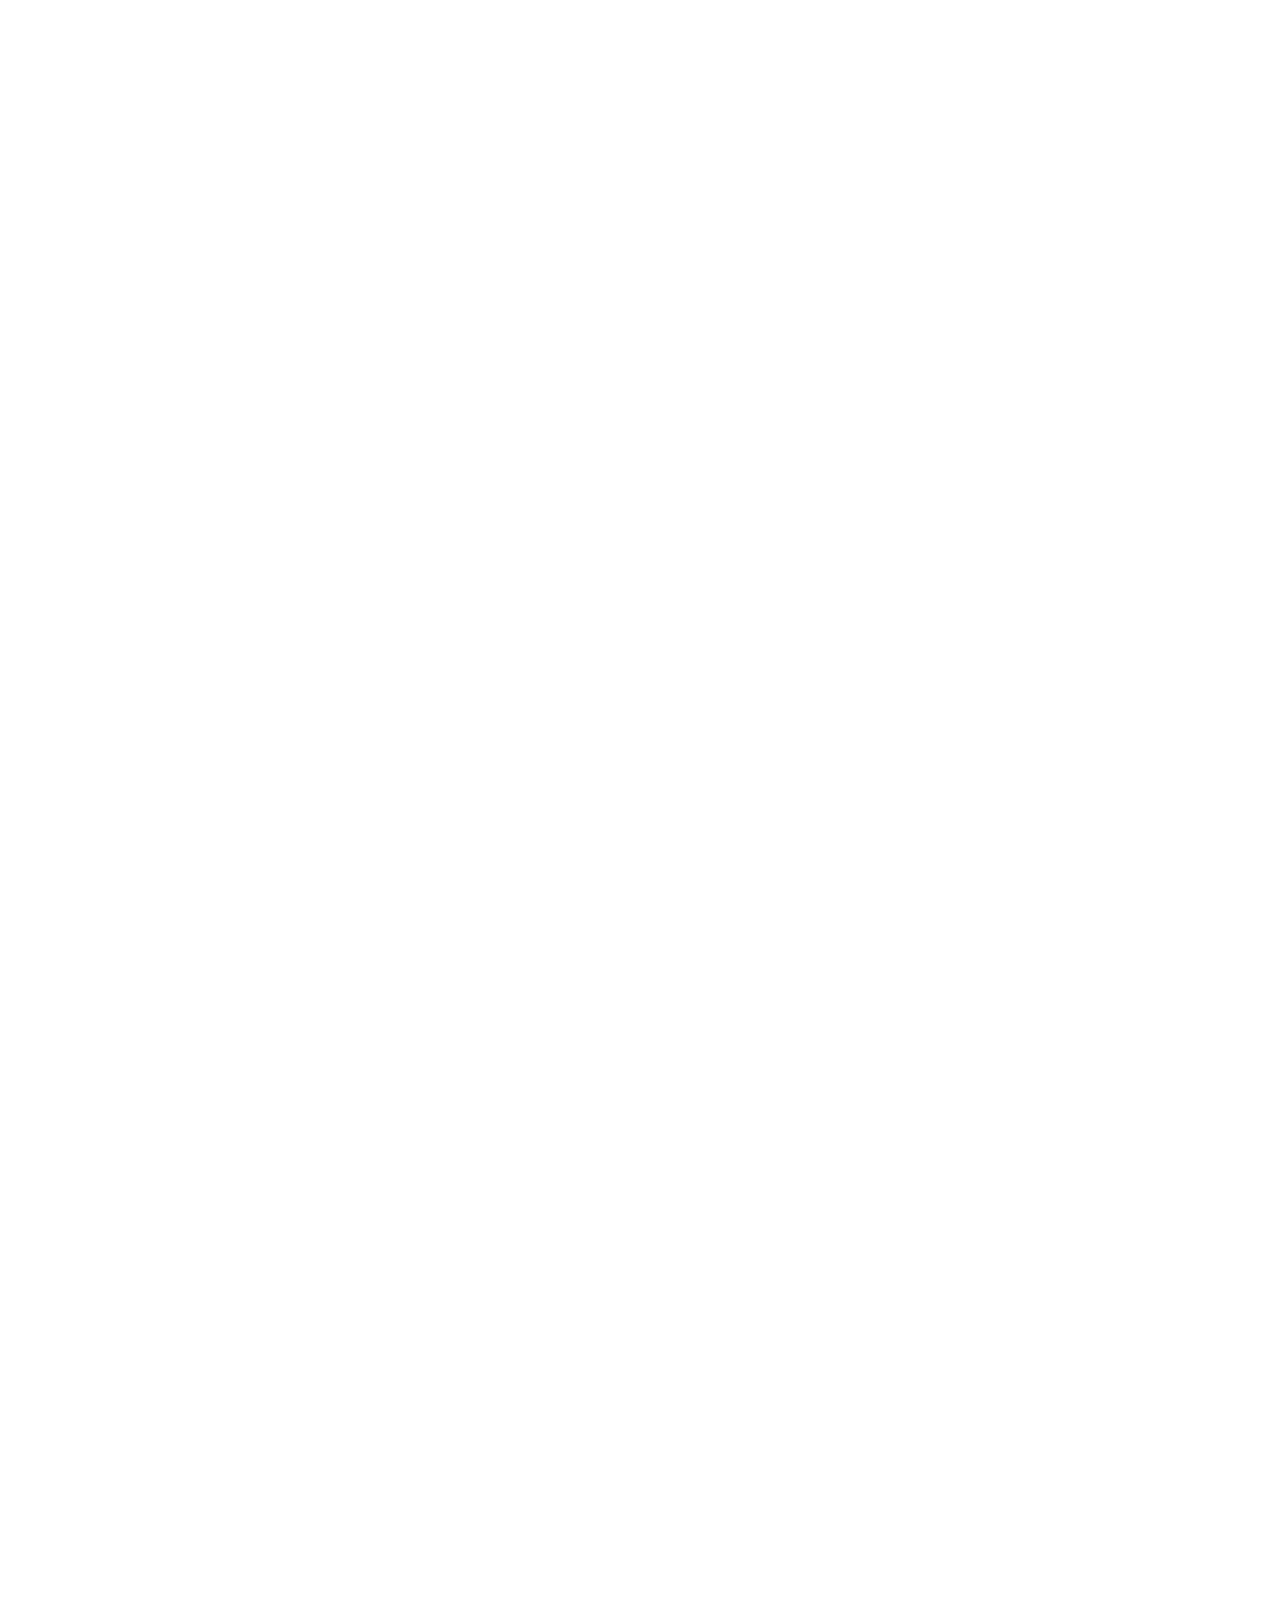
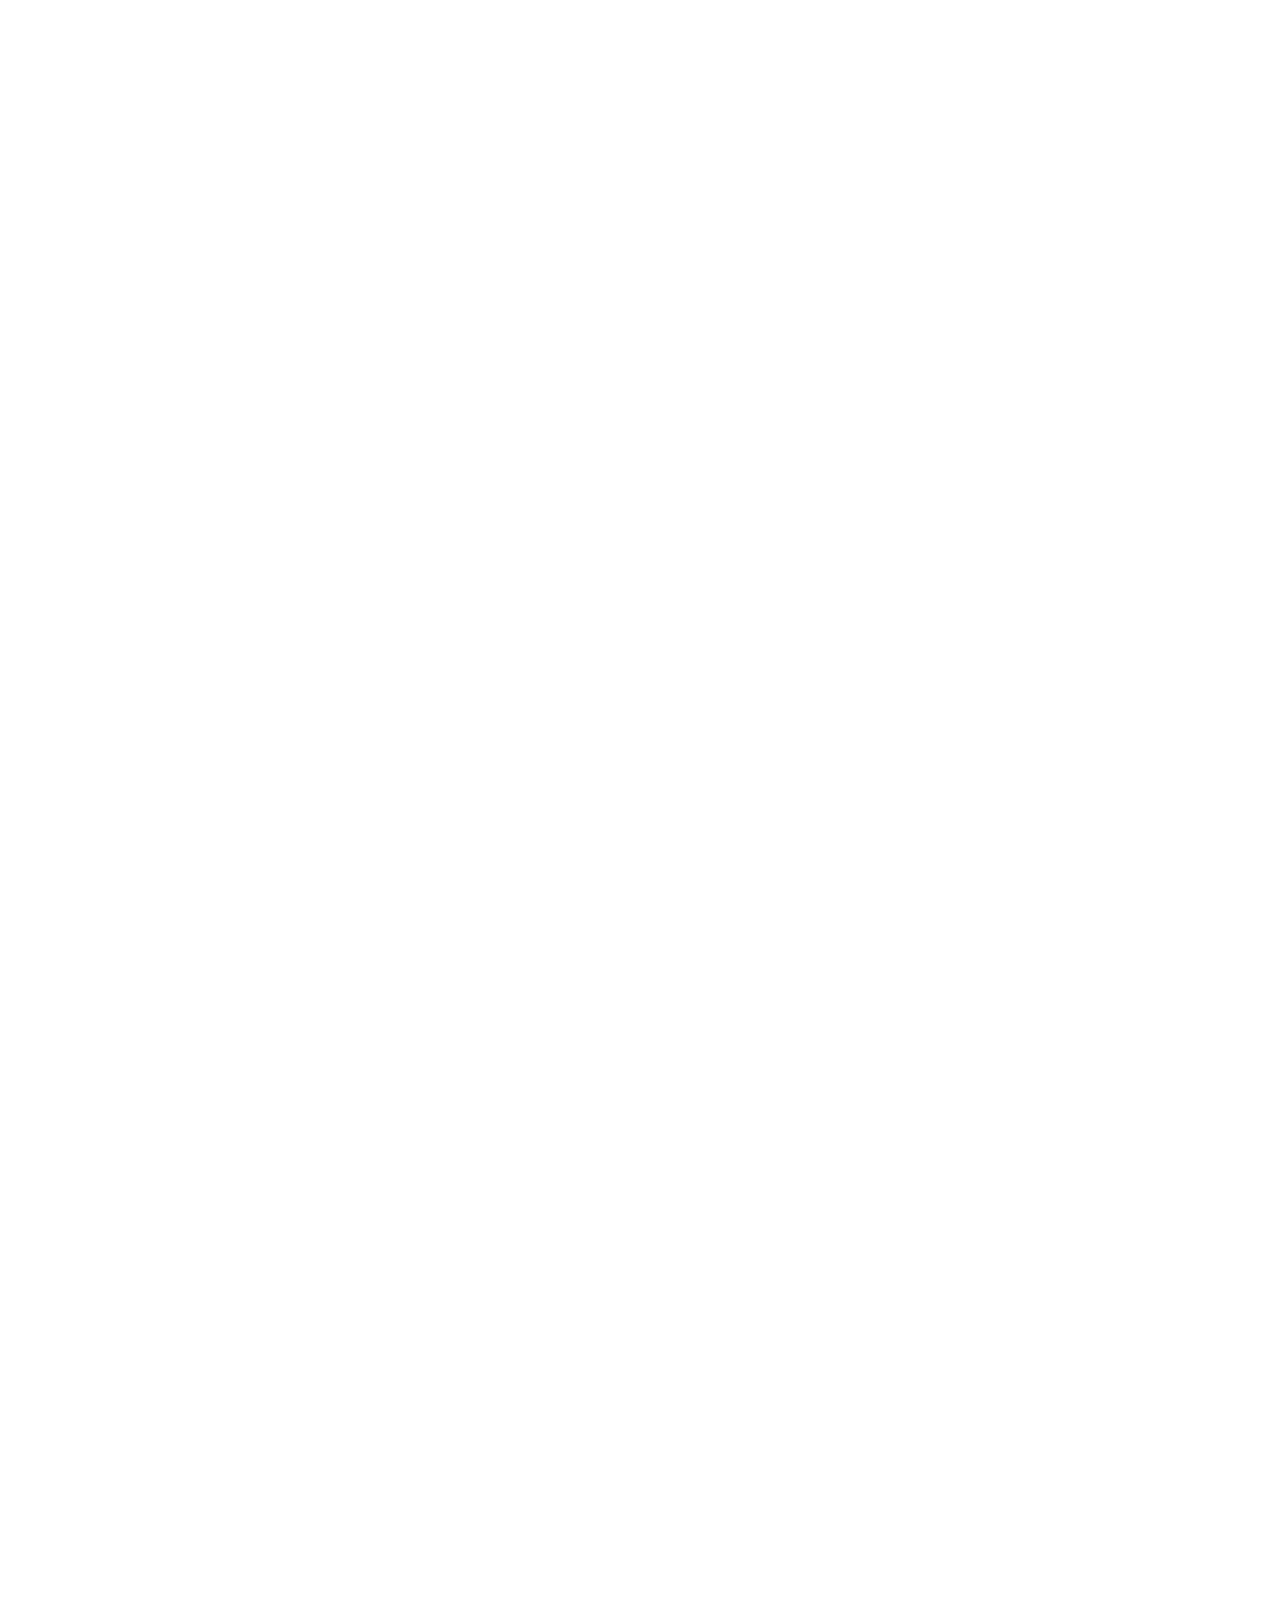
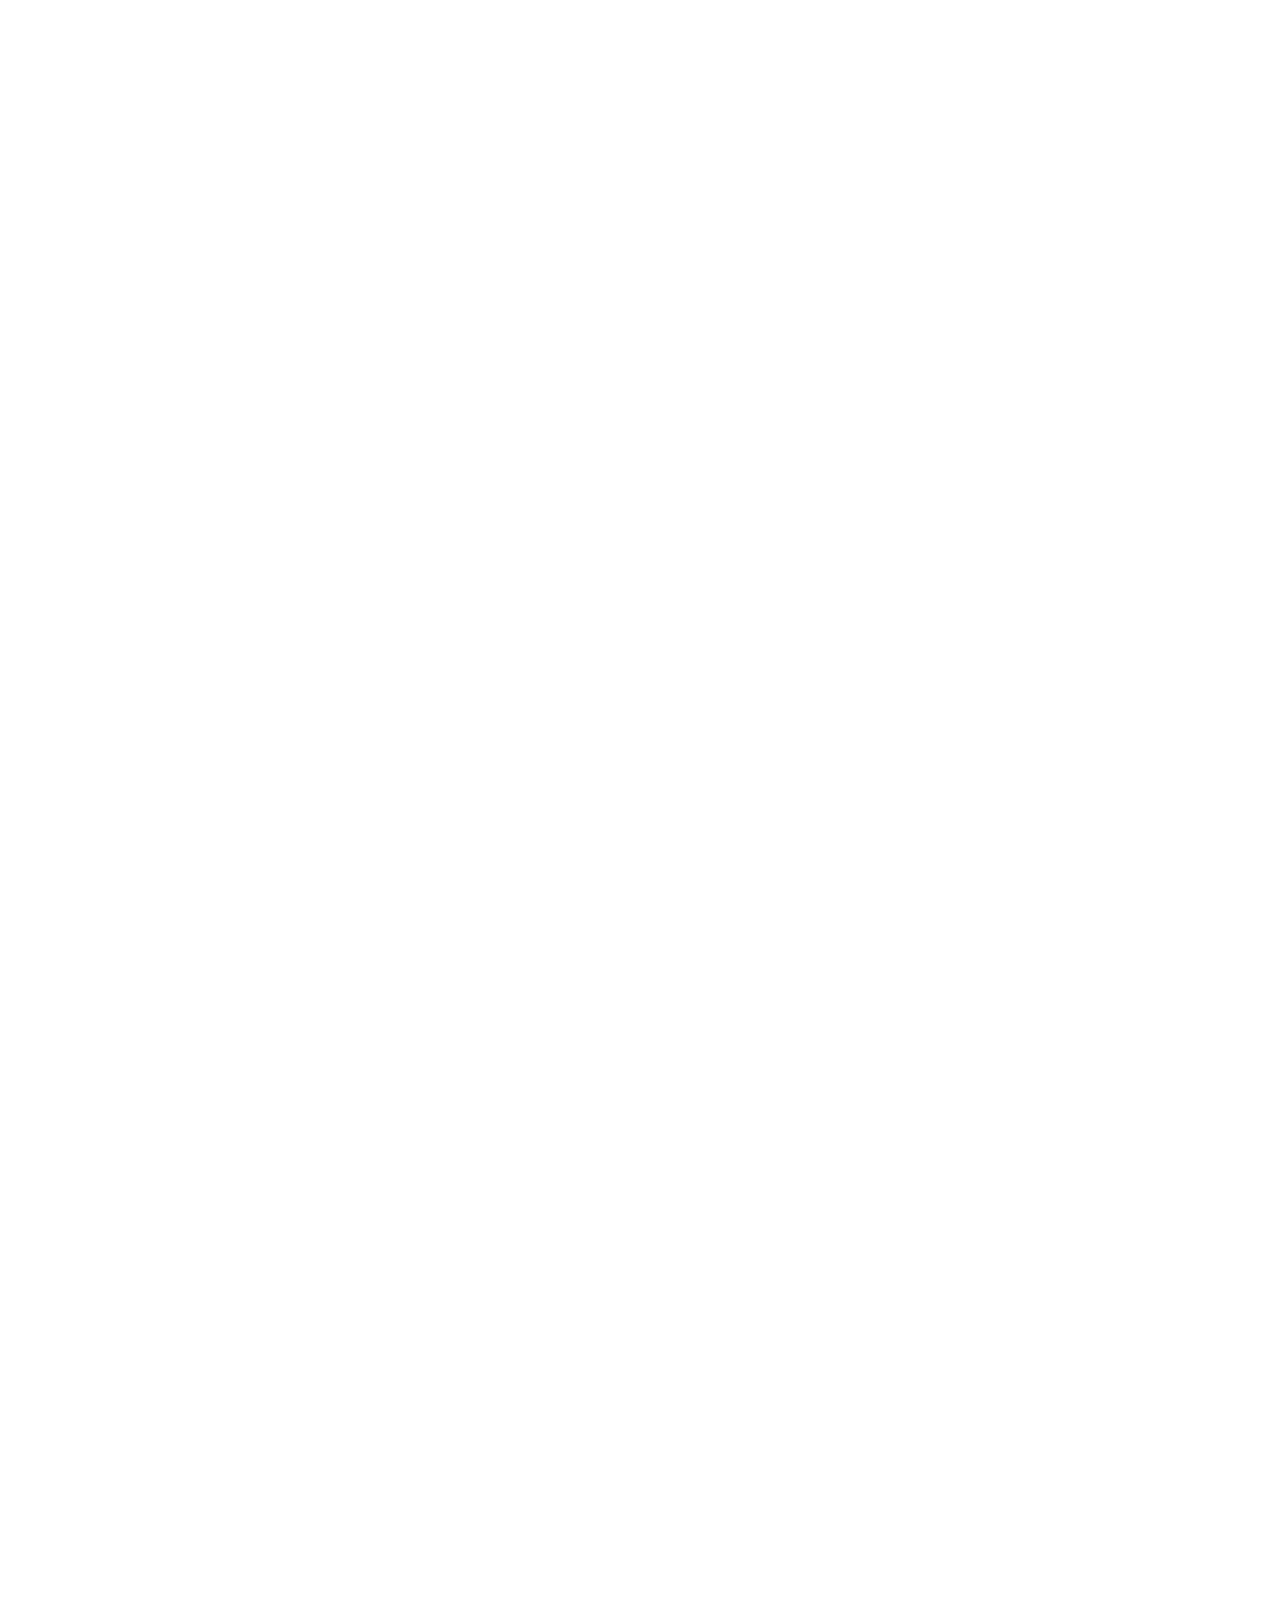
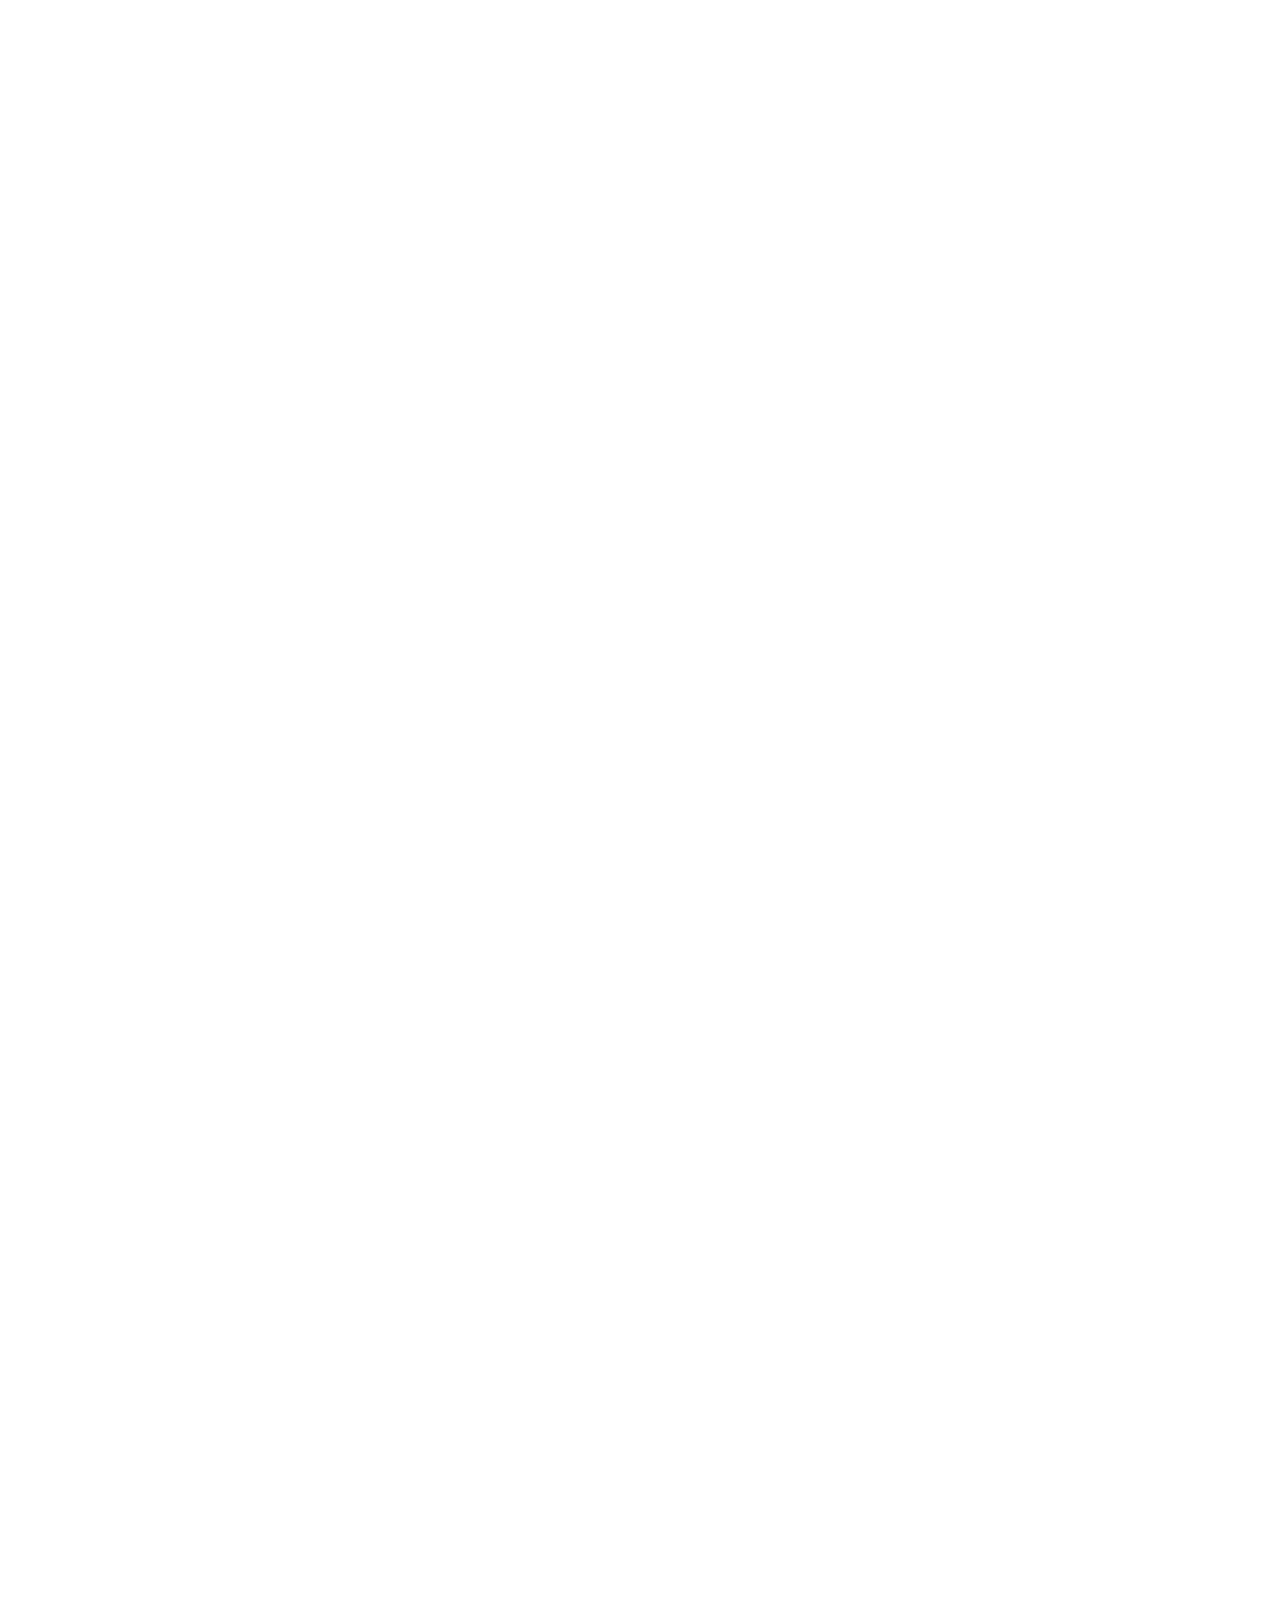
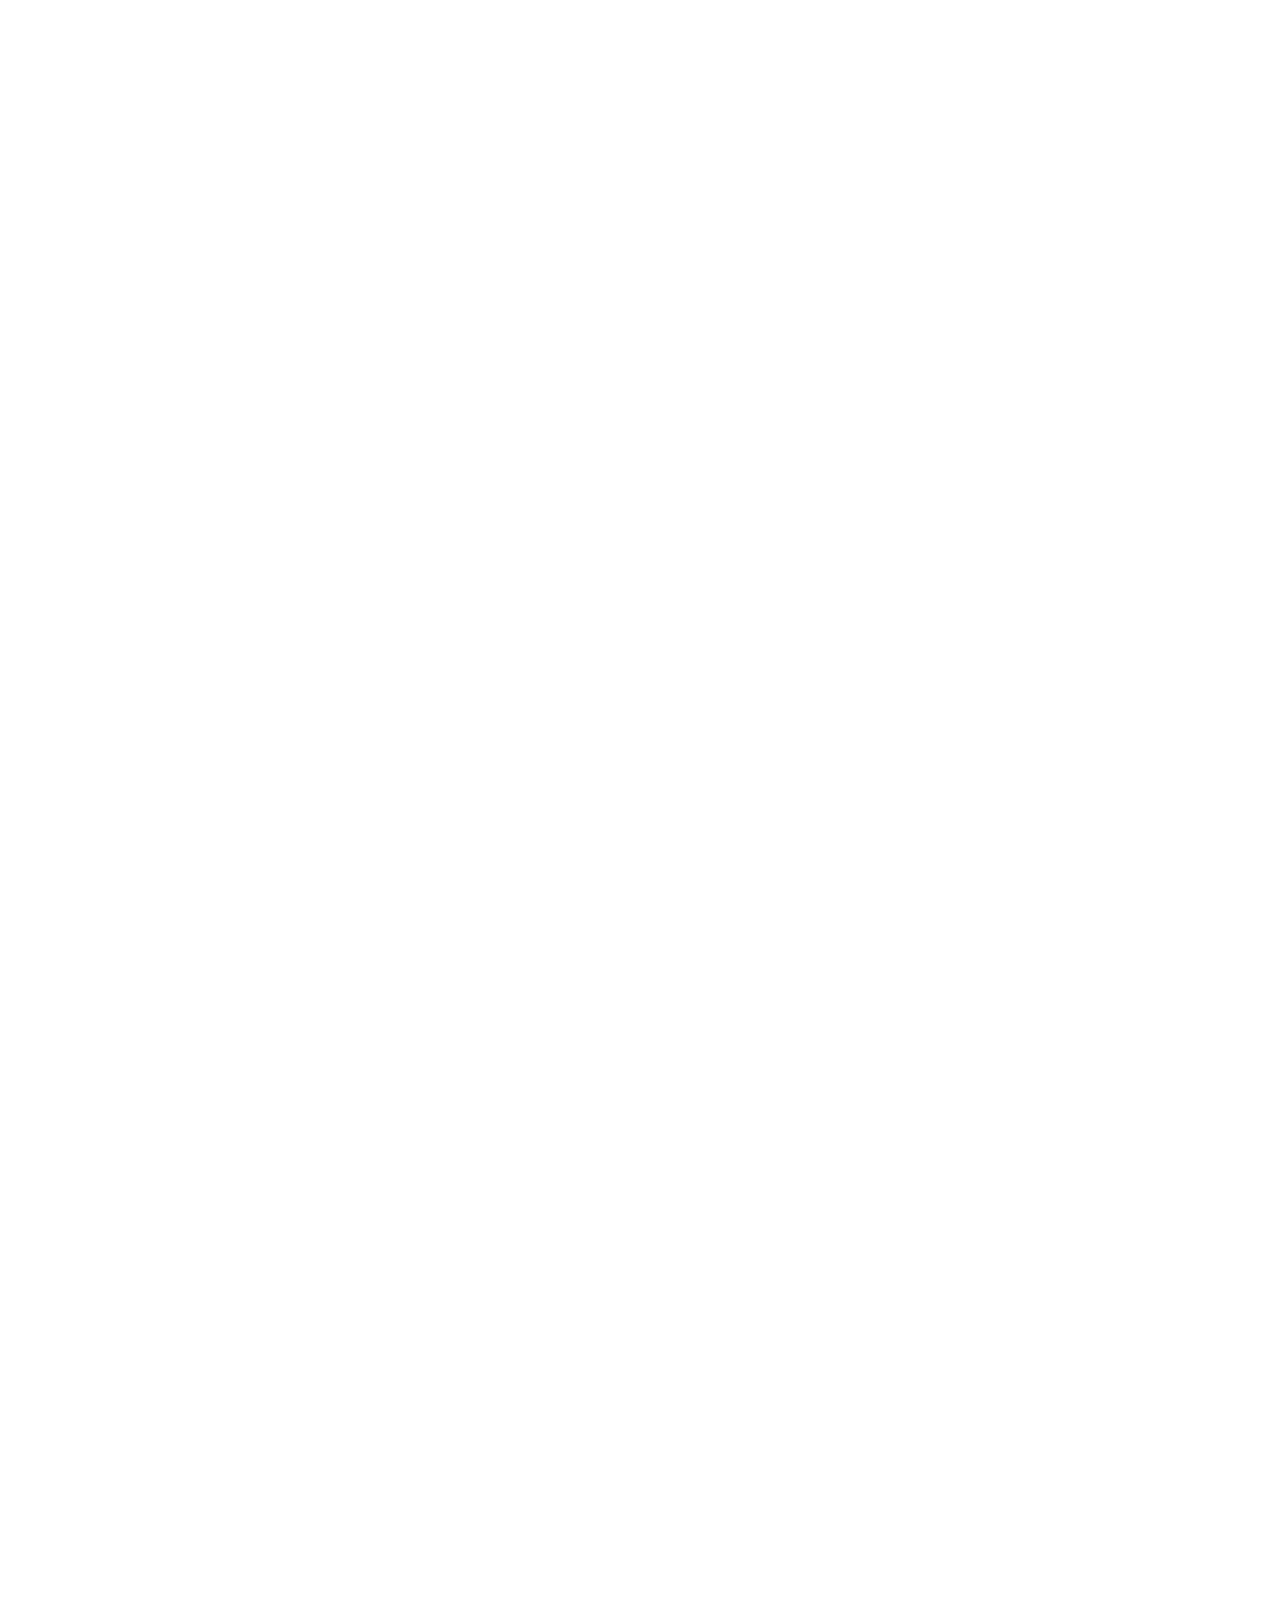
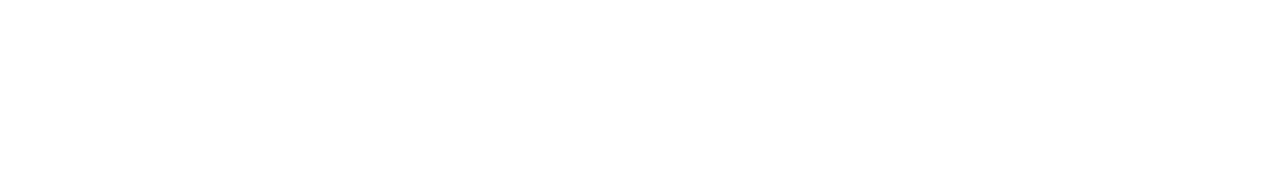
==== commit c70e486a: "Update index.html" ====
--- a/index.html
+++ b/index.html
@@ -5,7 +5,7 @@
     <meta name="viewport" content="width=device-width, initial-scale=1.0">
     <link rel="stylesheet" href="https://cdnjs.cloudflare.com/ajax/libs/font-awesome/6.5.2/css/all.min.css" integrity="sha512-SnH5WK+bZxgPHs44uWIX+LLJAJ9/2PkPKZ5QiAj6Ta86w+fsb2TkcmfRyVX3pBnMFcV7oQPJkl9QevSCWr3W6A==" crossorigin="anonymous" referrerpolicy="no-referrer" />
     <link rel="stylesheet" href="style.css">
-    <title>Document</title>
+    <title>Home page</title>
 </head>
 <body>
     <header>
@@ -21,12 +21,15 @@
             </div>
             <ul>
                 <li><a href="#"><i class="fa-regular fa-circle-user"></i></a></li>
-                <li><a href="#"><i class="fa-solid fa-cart-shopping"></i></a></li>
-                <li><a href="#"><i class="fa-regular fa-heart"></i></a></li>
-                <li><a href="#"><i class="fa-solid fa-caret-left"></i></a></li>
+                <li><a href="#"><i class="fa-solid fa-cart-shopping"></i> <span class="number">1</span></a></li>
+                <li><a href="#"><i class="fa-regular fa-heart"></i> <span class="number">1</span></a></li>
+                <li id="menubtn"><a href="#"><i class="fa-solid fa-caret-left"></i></a></li>
             </ul>
         </nav>
     </header>
+    <aside>
+
+    </aside>
     <section class="section sec1">
         <img class="first-img" src="images/charles-gaudreault-xXofYCc3hqc-unsplash-removebg-preview 1.png" alt="">
         <div class="sec-right">
@@ -100,7 +103,7 @@
             </div>
         </div>
     </section>
-    <section class="section sec4">
+    <section class="section sec4 offerscontainer">
         <h3 class="main-title">offers</h3>
         <div class="cardsWraper">
             <div class="offers">
@@ -296,7 +299,7 @@
     <section class="section sec4">
         <div class="selling-con">
             <div class="filters">
-                <span class="selected">whey protein</span>
+                <span>whey protein</span>
                 <span>mass gainers</span>
                 <span>recovery</span>
                 <span>pre workout</span>
@@ -491,4 +494,4 @@
     </section>
     <script src="script.js"></script>
 </body>
-</html>+</html>
--- a/style.css
+++ b/style.css
@@ -1,3 +1,4 @@
+@import url('https://fonts.googleapis.com/css2?family=Poppins:wght@200;300;400;500;600&display=swap');
 *{
     padding: 0;
     margin: 0;
@@ -5,6 +6,7 @@
     transition: 0.2s ease;
     user-select: none;
     perspective: initial;
+    font-family: 'Poppins', sans-serif;
 }
 :root{
     --main-color:#306FEF;
@@ -41,12 +43,27 @@
     border-radius: 30px;
     border: 2px solid var(--main-color);
 }
+aside{
+    width: 0;
+    height: 100%;
+    position: fixed;
+    top: 18%;
+    right: 0;
+    background-color: #FFFFFF;
+    z-index: 30;
+}
+aside.active{
+    width: 20%;
+    animation: showcoontent4 0.2s ease-in-out  0.2s 1 forwards;
+}
 header{
     width: 100%;
     display: flex;
     justify-content: center;
     align-items: center;
     flex-direction: column;
+    z-index: 2222;
+    background-color: #FFFFFF;
 }
 header .top{
     background-color: var(--black-color);
@@ -68,7 +85,7 @@
     align-items: center;
     justify-content: center;
     text-transform: capitalize;
-    font-size: 18px;
+    font-size: 15px;
 }
 header .top span i{margin-right: 10px;}
 header .top span:nth-child(2){
@@ -123,6 +140,21 @@
     text-decoration: none;
     font-size: 25px;
     color: var(--black-color);
+    position: relative;
+}
+header .sec-top ul li a .number{
+    position: absolute;
+    top: 0;
+    background-color: var(--red-color);
+    font-size: 15px;
+    color: #FFFFFF;
+    width: 20px;
+    height: 20px;
+    text-align: center;
+    border-radius: 50%;
+}
+#menubtn i.rotate{
+    transform: rotate(180deg);
 }
 header .sec-top ul li a:hover{
     color: var(--black3-color);
@@ -138,7 +170,7 @@
     animation: showcoontent 0.5s ease-in-out  0.6s 1 forwards;
 
 }
-.section.sec1{flex-direction: row;position: relative;height: 85vh;}
+.section.sec1{flex-direction: row;position: relative;height: 100vh;}
 .section.sec1 .first-img{
     width: 35%;
     z-index: 20;
@@ -156,11 +188,11 @@
     align-items: start;
     flex-direction: column;
     color: var(--black-color);
-    gap: 10%;
+    gap: 5%;
     
 }
 .sec1 .sec-right h3{
-    font-size: 30px;
+    font-size: 25px;
     margin-left: 20px;
     opacity: 0;
     animation: showcoontent1 0.6s ease-in-out  0.6s 1 forwards;
@@ -171,7 +203,7 @@
 .sec1 .sec-right p{
     width: 70%;
     margin-left: 20px;
-    font-size: 18px;
+    font-size: 15px;
     opacity: 0;
     animation: showcoontent1 0.6s ease-in-out  0.6s 1 forwards;
 }
@@ -214,13 +246,13 @@
     justify-content: center;
     align-items: center;
     flex-direction: column;
-    gap: 7%;
+    gap: 5%;
     position: relative;
 }
 .sec1 .sec-left h3{
     position: absolute;
     right: -40%;
-    font-size: 30px;
+    font-size: 25px;
     transform: rotate(270deg);
     color: var(--sec-color);
     z-index: 19;
@@ -228,7 +260,7 @@
 .sec1 .sec-left p{
     width: 60%;
     color: var(--white-color);
-    font-size: 18px;    
+    font-size: 15px;    
     opacity: 0;
     animation: showcoontent1 1s ease-in-out  0.6s 1 forwards;
 }
@@ -343,7 +375,7 @@
     display: flex;
     justify-content: center;
     align-items: center;
-    font-size: 30px;
+    font-size: 20px;
     border-radius: 50%;
     background-color: var(--main-color);
     color: var(--white4-color);
@@ -355,7 +387,7 @@
 .sec2 .most-selling-con .pro-cards .pro-card .img-con .shadow-con .buttons a.cart{
     background-color: var(--white4-color);
     color: var(--main-color);
-    font-size: 25px;
+    font-size: 20px;
 }
 .sec2 .most-selling-con .pro-cards .pro-card .img-con .shadow-con .buttons a.cart:hover{
     color: var(--white4-color);
@@ -373,12 +405,12 @@
 }
 .sec2 .most-selling-con .pro-cards .pro-card .details-con h3{
     color: var(--black-color);
-    font-size: 20px;
+    font-size: 18px;
 }
 .sec2 .most-selling-con .pro-cards .pro-card .details-con p{
-    font-size: 15px;
-}
-.sec2 .most-selling-con .pro-cards .pro-card .details-con .rev{font-size: 12px; padding: 10px;}
+    font-size: 12px;
+}
+.sec2 .most-selling-con .pro-cards .pro-card .details-con .rev{font-size: 12px; padding: 5px;}
 .sec2 .most-selling-con .pro-cards .pro-card .details-con .prev{font-size: 15px; text-decoration: line-through;color: var(--black3-color);}
 .sec2 .most-selling-con .pro-cards .pro-card .details-con .price{font-size: 20px; color: var(--main-color);}
 .sec3{
@@ -416,10 +448,10 @@
     position: absolute;
     bottom: 15%;
     left: 5%;
-    font-size: 40px;
-    color: var(--white4-color);
-}
-.sec4{flex-direction: column;height: 80vh;}
+    font-size: 30px;
+    color: var(--white4-color);
+}
+.sec4{flex-direction: column;height: 100vh;}
 .sec4 .selling-con{
     width: 100%;
     height: 80%;
@@ -436,7 +468,7 @@
     flex-direction: row;
     flex-wrap: wrap;
     overflow-y: auto;
-    height: 80%;
+    height: 70%;
     padding: 20px;
 }
 .sec4 .selling-con .pro-cards .pro-card{
@@ -490,7 +522,7 @@
     display: flex;
     justify-content: center;
     align-items: center;
-    font-size: 30px;
+    font-size: 20px;
     border-radius: 50%;
     background-color: var(--main-color);
     color: var(--white4-color);
@@ -502,7 +534,7 @@
 .sec4 .selling-con .pro-cards .pro-card .img-con .shadow-con .buttons a.cart{
     background-color: var(--white4-color);
     color: var(--main-color);
-    font-size: 25px;
+    font-size: 20px;
 }
 .sec4 .selling-con .pro-cards .pro-card .img-con .shadow-con .buttons a.cart:hover{
     color: var(--white4-color);
@@ -523,9 +555,9 @@
     font-size: 20px;
 }
 .sec4 .selling-con .pro-cards .pro-card .details-con p{
-    font-size: 15px;
-}
-.sec4 .selling-con .pro-cards .pro-card .details-con .rev{font-size: 12px; padding: 10px;}
+    font-size: 12px;
+}
+.sec4 .selling-con .pro-cards .pro-card .details-con .rev{font-size: 12px; padding: 5px;}
 .sec4 .selling-con .pro-cards .pro-card .details-con .prev{font-size: 15px; text-decoration: line-through;color: var(--black3-color);}
 .sec4 .selling-con .pro-cards .pro-card .details-con .price{font-size: 20px; color: var(--main-color);}
 .sec4 .filters{
@@ -541,7 +573,7 @@
     width: 20%;
     margin: 5px 20px;
     text-align: center;
-    font-size: 20px;
+    font-size: 15px;
     padding: 10px;
     color: var(--black-color);
     cursor: pointer;
@@ -556,7 +588,7 @@
 .pro-card .sold{
     width: 40%;
     text-align: center;
-    padding:10px 5px ;
+    padding: 5px ;
     background-color: var(--red-color);
     color: var(--white4-color);
     font-size: 20px;
@@ -631,12 +663,12 @@
 }
 .sec4 .first-why .con2end{align-items: center;}
 .sec4 .first-why .con1st h2{
-    font-size: 30px;
-    margin-left: 15%;
+    font-size: 25px;
+    margin-left: 10%;
 }
 .sec4 .first-why .con1st p{
-    font-size: 18px;
-    margin-left: 15%;
+    font-size: 15px;
+    margin-left: 10%;
     width: 80%;
 }
 .sec4 .first-why .con2end img{ width: 100%;}
@@ -664,7 +696,7 @@
     width: 100%;
     position: absolute;
     top: 0;
-    height: 100%;
+    height: 80%;
     display: flex;
     justify-content: space-around;
     align-items: center;
@@ -710,7 +742,7 @@
     color: var(--black-color);
 }
 .sec5 .contact-con h3{
-    font-size: 50px;
+    font-size: 40px;
     margin-bottom: 20px;
 }
 .sec5 .contact-con p{
@@ -773,7 +805,7 @@
 }
 .sec5 .floating-con h3{
     text-transform: capitalize;
-    font-size: 40px;
+    font-size: 30px;
 }
 .sec5 .floating-con ul{
     list-style:circle;
@@ -782,7 +814,7 @@
 .sec5 .floating-con ul li{
     width: 100%;
     margin: 10% 0;
-    font-size: 30px;
+    font-size: 25px;
 }
 .sec5 .left .links{
     position: absolute;
@@ -810,7 +842,7 @@
     justify-content: center;
     align-items: center;
     color: var(--white4-color);
-    font-size: 30px;
+    font-size: 25px;
 }
 .footer .sec span i{
     font-size: 60px;
@@ -843,7 +875,7 @@
 .footer .sec ul li{
     width: 100%;
     text-align: center;
-    margin-bottom: 30px;
+    margin-bottom: 20px;
 }
 .footer .sec ul li div{width: 100%;}
 .footer .sec ul li div input{
@@ -860,14 +892,14 @@
     border: none;
     outline: none;
     height: 50px;
-    font-size: 18px;
+    font-size: 15px;
     border-radius: 10px;
     color: var(--white4-color);
     background-color: var(--main-color);
     cursor: pointer;
 }
 .footer .sec ul .head{
-    font-size: 25px;
+    font-size: 20px;
     font-weight: 600;
 }
 .footer .third{
@@ -890,7 +922,6 @@
     width: fit-content;
     position: relative;
     z-index: 1;
-    border-radius: 20px;
     margin-top: 20px;
     opacity: 0;
     animation: showcoontent2 0.6s ease-in-out  0.6s 1 forwards;
@@ -933,9 +964,9 @@
     }
     100% {
     left: 0;
-    border-radius: 20px 0 0 20px;
     width: 50%;
     height: 100%;
+    border-radius: 0;
     }
 }
 @keyframes right-move {
@@ -946,7 +977,7 @@
     }
     100% {
     right: 0;
-    border-radius: 0 20px 20px 0;
+    border-radius: 0;
     width: 50%;
     height: 100%;
     }
@@ -993,4 +1024,104 @@
         transform: translate(0,0);
         filter: blur(0px);
     }
-}+}
+@keyframes showcoontent4 {
+    from{
+        transform: translate(100px,0);
+    }to{
+        transform: translate(0,0);
+    }
+}
+@media ( max-width:1200px) {
+    .footer .sec ul li div button{
+        font-size: 12px;
+    }
+    .footer .sec ul li{
+        font-size:15px ;
+    }
+}
+@media (max-width:800px) {
+    header .top span{
+        width: 40%;
+    }
+    header .sec-top img{width: 40%;}
+    header .sec-top .search-con{width: 40%;}
+    header .sec-top .search-con i{display: none;}
+    header .sec-top ul li{
+        display: none;
+    }
+    aside.active{width: 55%;top: 15%;}
+    header .sec-top ul #menubtn{display: inline;}
+    .section.sec1 .first-img{display: none;}
+    .section.sec1{flex-direction: column;}
+    .sec1 .sec-right,.sec1 .sec-left{
+        width: 100%;
+        min-height: 50%;
+        max-height:fit-content ;
+        gap: 1%;
+    }
+    .sec1 .sec-right h3{font-size: 18px;margin-left: 10px;}
+    .sec1 .sec-right p{width:95%; height: 65%; overflow: auto; font-size: 12px;margin-left: 10px;}
+    .sec1 .sec-right p::-webkit-scrollbar{width: 0;
+    display: none;}
+    .sec1 .sec-right .shopbtn{
+    font-size: 15px;
+    margin-left: 10px;
+    margin-top: 10px;
+    padding: 5px 0;
+    }
+    .sec1 .sec-right .links{
+        margin-left:10px ;
+        width: 60%;
+    }
+    .sec1 .sec-right .links span{font-size:15px ;}
+    .sec1 .sec-left h3{
+        font-size: 14px;
+    }
+    .sec1 .sec-left p{
+        width: 85%;
+        font-size: 12px;
+        font-weight: 200;
+    }
+    .sec2 .poster{display: none;}
+    .sec2 .most-selling-con{height: 100% ;}
+    .sec2 .most-selling-con .pro-cards{height: 100% ;}
+    .sec2 .most-selling-con .pro-cards .pro-card{
+        width: 100%;
+        height: 60%;
+    }
+    .sec2 .most-selling-con .pro-cards .pro-card .img-con{height: 60%;}
+    .sec3 {overflow: auto;}
+    .sec3::-webkit-scrollbar {width: 0;display: none;}
+    .sec3 .column{width: 100%;}
+    .sec4 .selling-con{height: 100%;}
+    .sec4 .selling-con .pro-cards{height: 100%;}
+    .sec4 .selling-con .pro-cards .pro-card{width: 100%; height: 70%;}
+    .sec4 .selling-con .pro-cards .pro-card .img-con{ height: 60%;}
+    .sec4 .filters{width: 100%;height: fit-content;}
+    .sec4 .filters span{width: 40%;font-size: 12px;font-weight: 600;}
+    .offerscontainer{display: none;}
+    .sec4 .first-why .con1st {width: 100%;height: 100%;}
+    .sec4 .first-why .con2end{display: none;}
+    .sec4 .first-why .con1st h2{font-size: 20px;}
+    .sec4 .first-why .con1st p{font-size: 15px; width: 80%;}
+    .sec4 .second-why .bg-image{display: none;}
+    .sec4 .second-why .cards .card{
+        width: 25%;
+        height: 30%;
+        background-color: var(--sec-color);
+    }
+    .sec4 .second-why .cards .card span{font-size: 30px; color: var(--white4-color);}
+    .sec5 .floating-con{
+        display: none;
+    }
+    .sec5{height: 70vh;}
+    .sec5 .contact-con p {width: 90%;}
+    .sec5 .contact-con .inputs {width: 90%;}
+    .sec5 .contact-con .inputs input,.sec5 .contact-con .inputs button{
+        width: 100%;
+    }
+    .footer .sec::-webkit-scrollbar{width: 0;display: none;}
+    .footer .sec{min-height: 100%;margin: 10px; overflow: auto;}
+    .footer .sec ul{width: 60%;}
+}   